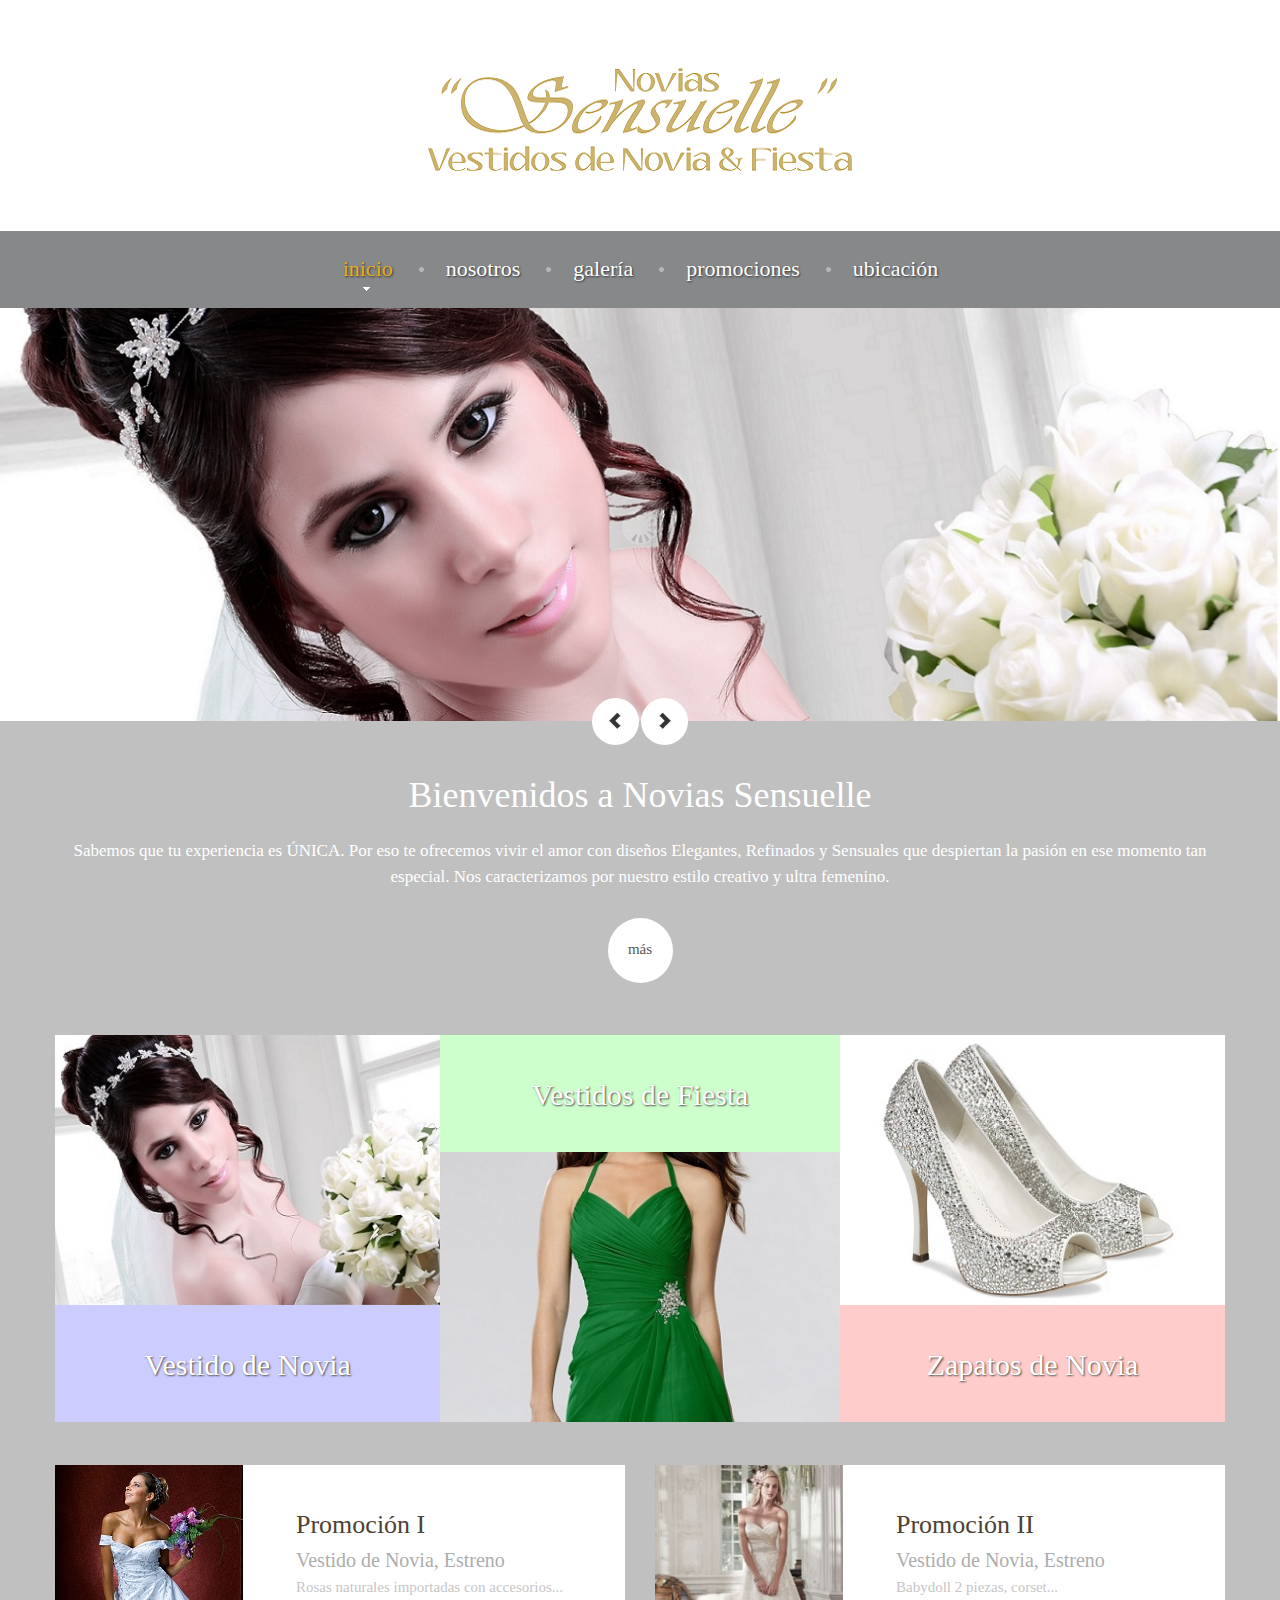
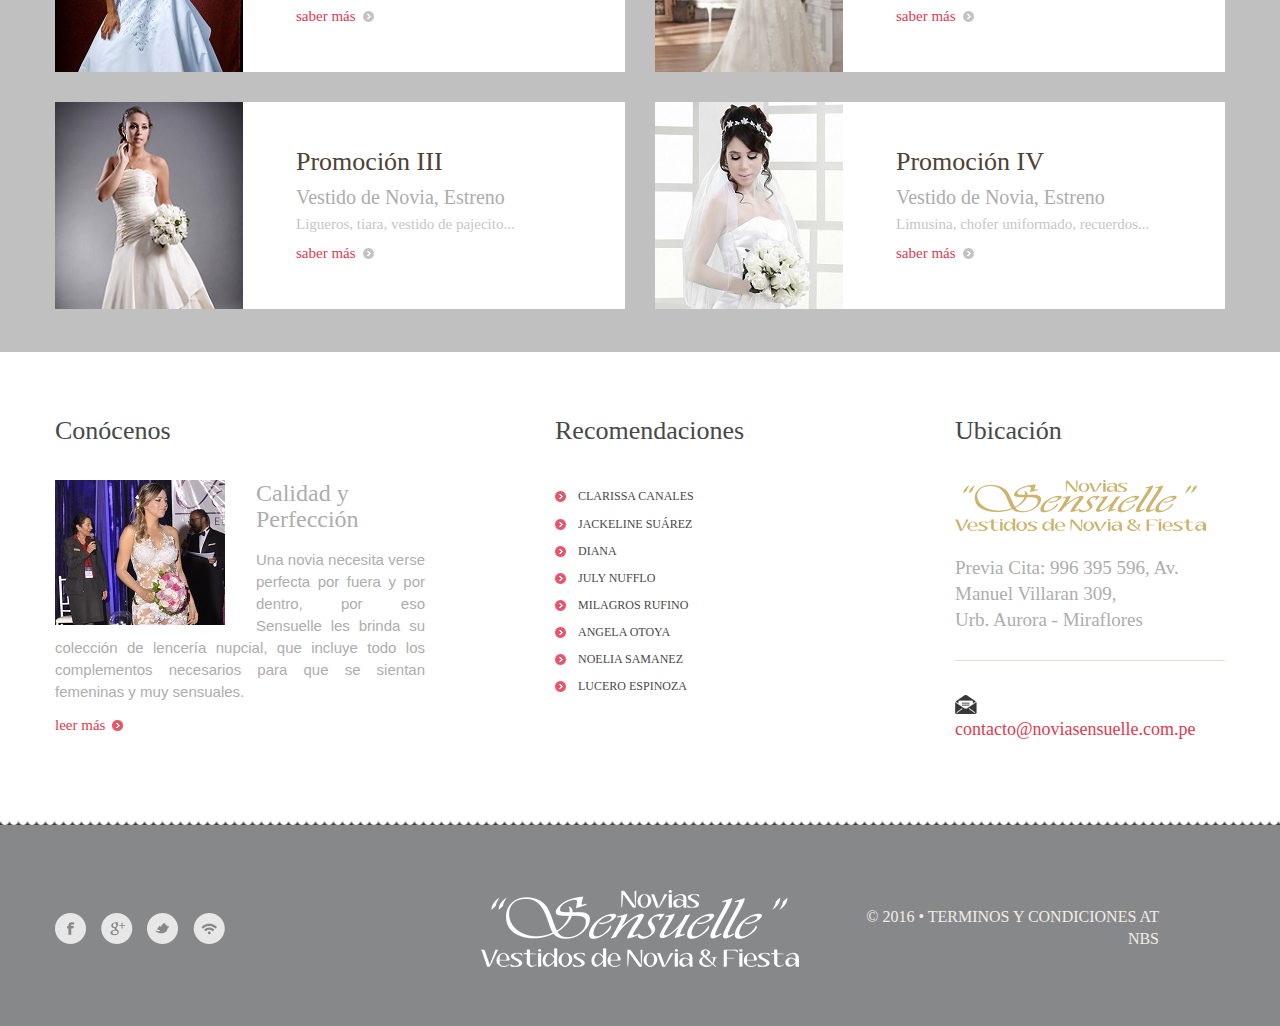
==== index.html @ d0b11523 "Inicio" ====
<!DOCTYPE html>
<html lang="en">
<head>
    
    <title>Home</title>
    <meta charset="utf-8"> 
    <meta name="viewport" content="width=device-width, initial-scale=1.0">
    <link rel="icon" href="img/favicon.ico" type="image/x-icon">
    <link rel="shortcut icon" href="img/favicon.ico" type="image/x-icon" />
    <meta name = "format-detection" content = "telephone=no" />
    <meta name="description" content="Your description">
    <meta name="keywords" content="Your keywords">
    <meta name="author" content="Your name">
    <link rel="stylesheet" href="css/bootstrap.css" >
    <link rel="stylesheet" href="css/style.css">
    <link rel="stylesheet" href="css/camera.css">
    
	<script src="js/jquery.js"></script>
    <script src="js/jquery-migrate-1.2.1.js"></script>
    <script src="js/superfish.js"></script>
    <script src="js/jquery.mobilemenu.js"></script>
    <script src="js/jquery.easing.1.3.js"></script>
    <script src="js/jquery.ui.totop.js"></script>
    <script src="js/jquery.touchSwipe.min.js"></script>
    <script src="js/jquery.equalheights.js"></script>
    
         
    <script src='js/camera.js'></script>
    <!--[if (gt IE 9)|!(IE)]><!-->
        <script src="js/jquery.mobile.customized.min.js"></script>
    <!--<![endif]-->
    
    <script>	
        $(window).load( function(){	
            
        	   jQuery('.camera_wrap').camera();	 
               
        });
    </script>
    
    
    <!--[if lt IE 9]>
    <div style='text-align:center'><a href="http://windows.microsoft.com/en-US/internet-explorer/products/ie/home?ocid=ie6_countdown_bannercode"><img src="http://storage.ie6countdown.com/assets/100/images/banners/warning_bar_0000_us.jpg" border="0" height="42" width="820" alt="You are using an outdated browser. For a faster, safer browsing experience, upgrade for free today." /></a></div>  
    <link rel="stylesheet" href="assets/tm/css/tm_docs.css" type="text/css" media="screen">
    <script src="assets/assets/js/html5shiv.js"></script> 
    <script src="assets/assets/js/respond.min.js"></script>
  <![endif]-->
</head>

<body>
<!--==============================header=================================-->
<header id="header">
      <div class="container">
        <h1 class="navbar-brand navbar-brand_"><a href="index.html"><img alt="Grill point" src="img/logo.png"></a></h1>
      </div>
      <div class="menuheader">
          <div class="container">
            <nav class="navbar navbar-default navbar-static-top tm_navbar" role="navigation">
                <ul class="nav sf-menu">
                  <li class="active"><a href="index.html">Inicio</a>
                    <ul>
                      <li><img src="img/arrowup.png" alt=""><a href="#">info</a></li>
                      <li><a href="#">profile</a></li>
                      <li><a class="last" href="#">news</a>
                        <ul>
                           <li><a href="#">fresh</a></li>
                           <li><a class="last" href="#">archive</a></li>                       
                        </ul>
                      </li>
                    </ul>
                  </li>
                  <li><a href="index-1.html">Nosotros</a></li>
                  <li><a href="index-2.html">Galer&#237;a</a></li>
                  <li><a href="index-3.html">Promociones</a></li>
                  <li><a href="index-4.html">Ubicaci&#243;n</a></li>
                </ul>
            </nav>
          </div>
      </div>
</header>
<!--==============================content=================================-->
<div id="content">

    <!--==============================slider=================================-->
    <div class="slider">
        <div class="camera_wrap">
          <div data-src="img/picture1.jpg"></div>
          <div data-src="img/picture2.jpg"></div>
          <div data-src="img/picture3.jpg"></div>
        </div>
    </div>
    <!--==============================row1=================================-->
    <div class="row_1">
        <div class="container">
            <p class="title1">Bienvenidos a Novias Sensuelle</p>
            <p class="title2">Sabemos que tu experiencia es &#218;NICA. Por eso te ofrecemos vivir el amor con dise&#241;os Elegantes, Refinados y Sensuales que despiertan la pasi&#243;n en ese momento tan especial. Nos caracterizamos por nuestro estilo creativo y ultra femenino.</p>
            <a href="index-2.html" class="btn btn-default btn-lg btn1">m&#225s</a>
        </div>
    </div>
    <!--==============================row2=================================-->
    <div class="row_2">
        <div class="container">
            <div class="row">
                <ul class="list1">
                    <li class="col-lg-4 col-md-4 col-sm-4 listbox1">
                        <div class="box1">
                            <a href="index-2.html#galeria">
                                <figure><img src="img/page1_img1.jpg" alt=""></figure>
                                <p>Vestido de Novia</p>
                            </a>
                        </div>
                    </li>
                    <li class="col-lg-4 col-md-4 col-sm-4 listbox2">
                        <div class="box2">
                            <a href="index-2.html#galeria">
                                <p>Vestidos de Fiesta</p>
                                <figure><img src="img/page1_img2.jpg" alt=""></figure>
                            </a>
                        </div>
                    </li>
                    <li class="col-lg-4 col-md-4 col-sm-4 listbox3">
                        <div class="box3">
                            <a href="index-2.html#galeria">
                                <figure><img src="img/page1_img3.jpg" alt=""></figure>
                                <p>Zapatos de Novia</p>
                            </a>
                        </div>
                    </li>
                </ul>
            </div>
        </div>
    </div>
    <!--==============================row3=================================-->
    <div class="row_3">
        <div class="container">
            <div class="row">
                <ul class="list3">
                    <li class="col-lg-6 col-md-6 col-sm-6">
                        <div class="box4">
                            <figure><img src="img/page1_img4.jpg" alt=""></figure>
                            <div class="info1 maxheight">
                                <p class="list3title1">Promoci&#243;n I</p>
                                <p class="list3title2">Vestido de Novia, Estreno</p>
                                <p class="list3title3">Rosas naturales importadas con accesorios...</p>
                                <a href="index-3.html#promo1" class="btn-link btn-link1">saber m&#225;s<span></span></a>
                            </div>
                        </div>
                    </li>
                    <li class="col-lg-6 col-md-6 col-sm-6">
                        <div class="box4">
                            <figure><img src="img/page1_img5.jpg" alt=""></figure>
                            <div class="info1 maxheight">
                                <p class="list3title1">Promoci&#243;n II</p>
                                <p class="list3title2">Vestido de Novia, Estreno</p>
                                <p class="list3title3">Babydoll 2 piezas, corset...</p>
                                <a href="index-3.html#promo2" class="btn-link btn-link1">saber m&#225;s<span></span></a>
                            </div>
                        </div>
                    </li>
                    <li class="col-lg-6 col-md-6 col-sm-6">
                        <div class="box4">
                            <figure><img src="img/page1_img6.jpg" alt=""></figure>
                            <div class="info1 maxheight">
                                <p class="list3title1">Promoci&#243;n III</p>
                                <p class="list3title2">Vestido de Novia, Estreno</p>
                                <p class="list3title3">Ligueros, tiara, vestido de pajecito...</p>
                                <a href="index-3.html#promo3" class="btn-link btn-link1">saber m&#225;s<span></span></a>
                            </div>
                        </div>
                    </li>
                    <li class="col-lg-6 col-md-6 col-sm-6">
                        <div class="box4">
                            <figure><img src="img/page1_img7.jpg" alt=""></figure>
                            <div class="info1 maxheight">
                                <p class="list3title1">Promoci&#243;n IV</p>
                                <p class="list3title2">Vestido de Novia, Estreno</p>
                                <p class="list3title3">Limusina, chofer uniformado, recuerdos...</p>
                                <a href="index-3.html#promo4" class="btn-link btn-link1">saber m&#225;s<span></span></a>
                            </div>
                        </div>
                    </li>
                </ul>
            </div>
        </div>
    </div>
    <!--==============================row4=================================-->
    <div class="row_4">
        <div class="container">
            <div class="row">
                <div class="col-lg-4 col-md-4 col-sm-4 chef row4_col">
                    <h2>Con&#243;cenos</h2>
                    <figure><img src="img/page1_img8.jpg" alt=""></figure>
                    <p class="title3">Calidad y Perfecci&#243;n</p>
                    <p align="justify">Una novia necesita verse perfecta por fuera y por dentro, por eso Sensuelle les brinda su colecci&#243;n de lencer&#237;a nupcial, que incluye todo los complementos necesarios para que se sientan femeninas y muy sensuales.</p>
                    
                    <a href="index-1.html#conocenos" class="btn-link btn-link2">leer m&#225;s<span></span></a>
                </div>
                <div class="col-lg-offset-1 col-md-offset-1 col-sm-offset-1 col-lg-3 col-md-3 col-sm-3 row4_col">
                    <h2>Recomendaciones</h2>                        
                    <ul class="list2">
                        <li><a href="https://www.matrimonio.com.pe/casa-de-novias/sensuelle--e105903/opiniones">Clarissa Canales</a></li>
                        <li><a href="https://www.matrimonio.com.pe/casa-de-novias/sensuelle--e105903/opiniones">Jackeline Su&#225;rez</a></li>
                        <li><a href="https://www.matrimonio.com.pe/casa-de-novias/sensuelle--e105903/opiniones">Diana</a></li>
                        <li><a href="https://www.matrimonio.com.pe/casa-de-novias/sensuelle--e105903/opiniones">July Nufflo</a></li>
                        <li><a href="https://www.matrimonio.com.pe/casa-de-novias/sensuelle--e105903/opiniones">Milagros Rufino</a></li>
                        <li><a href="https://www.matrimonio.com.pe/casa-de-novias/sensuelle--e105903/opiniones">Angela Otoya</a></li>
                        <li><a href="https://www.matrimonio.com.pe/casa-de-novias/sensuelle--e105903/opiniones">Noelia Samanez</a></li>
                        <li><a href="https://www.matrimonio.com.pe/casa-de-novias/sensuelle--e105903/opiniones">Lucero Espinoza</a></li>
                    </ul> 
                </div>
                <div class="col-lg-offset-1 col-md-offset-1 col-sm-offset-1 col-lg-3 col-md-3 col-sm-3 locations row4_col">
                    <h2>Ubicaci&#243;n</h2>
                    <figure><img src="img/smalllogo1.png" alt=""></figure><br>
                    <p class="title4">Previa Cita: 996 395 596, Av. Manuel Villaran 309,<br>Urb. Aurora - Miraflores</p>
                    <hr class="line1">
                    <a href="mailto:contacto@noviasensuelle.com.pe" class="btn-link btn-link3"><span></span>contacto@noviasensuelle.com.pe</a>
                </div>
            </div>
        </div>
    </div>
</div>
<!--==============================footer=================================-->
<footer>
    <div class="container">
        <div class="row">
            <div class="col-lg-4 col-md-4 col-sm-4 footercol">
                <ul class="social_icons clearfix">
                     <li><a href="#"><img src="img/follow_icon1.png" alt=""></a></li>
                     <li><a href="#"><img src="img/follow_icon2.png" alt=""></a></li>
                     <li><a href="#"><img src="img/follow_icon3.png" alt=""></a></li>
                     <li><a href="#"><img src="img/follow_icon4.png" alt=""></a></li>
                </ul>
            </div>
            <div class="col-lg-4 col-md-4 col-sm-4 footerlogo footercol">
                <a class="smalllogo2 logo" href="index.html"><img src="img/logofooter.png" alt=""></a>
            </div>
            <div class="col-lg-4 col-md-4 col-sm-4 footercol">
                <p class="footerpriv">&copy; 2016 &bull; <a class="privacylink" href="index-5.html">Terminos y Condiciones</a><a rel="nofollow" href="http://www.netbusinessolutions.com/index.html" target="_blank"> at NBS</a></p>
            </div>
        </div>
    </div>
</footer>
<script src="js/bootstrap.min.js"></script>
<script src="js/tm-scripts.js"></script>
</body>
</html>
---- css/style.css ----
/*------ template stylization ------*/
body {
	background: #2f3133 url(../img/patternbg_2.jpg) 0 0 repeat;
}
/*----------- Back to top --------------*/
#toTop {
	display: none;
	width: 27px;
	height: 19px;
	overflow: hidden;
	background: url(../img/totop.png) 0 bottom no-repeat;
	position: fixed;
	margin-right: -690px !important;
	right: 50%;
	bottom: 60px;
	z-index: 999;
}
#toTop:hover {
	background-position: 0 0;
}
#toTop:active, #toTop:focus {
	outline: none;
}
/*-----------row_s--------------*/
.row_1 {
	text-align: center;
	padding: 30px 0;
	background: #2f3133 url(../img/patternbg.jpg) 0 0 repeat;
}
.row_2 {
	text-align: center;
	padding: 22px 0 0;
	background: #2f3133 url(../img/patternbg.jpg) 0 0 repeat;
}
.row_3 {
	padding: 43px 0 13px;
	background: url(../img/pattern2.jpg) 0 0 repeat;
}
.row_4 {
	padding: 30px 0 81px;
	background: #ffffff;
}
.row_5 {
	padding: 30px 0 98px;
	background: #ffffff;
}
.row_6 {
	padding: 30px 0 72px;
	background: #ffffff;
}
.row_7 {
	padding: 30px 0 80px;
	background: #ffffff;
}
.row_8 {
	padding: 63px 0 112px;
	background: #ffffff;
}
.row_9 {
	padding: 31px 0 90px;
	background: #ffffff;
}
.row_10 {
	padding: 101px 0 85px;
	background: #ffffff;
}
.row_11 {
	padding: 40px 0 40px;
	background: #ffffff;
}
/*------------links headings-----------*/
p {
	font-family: 'Arial', sans-serif;
	font-size: 15px;
	line-height: 22px;
	color: #adadad;
	margin: 0;
	padding: 0;
	margin-bottom: 11px;
}
h2 {
	font-family: 'Georgia', serif;
	font-size: 26px;
	line-height: 28px;
	color: #474848;
	margin: 0;
	padding: 35px 0;
}
h3 {
	text-transform: uppercase;
	font-family: 'Georgia', serif;
	font-size: 12px;
	line-height: 20px;
	color: #4e4134;
	margin: 0 0 10px;
	padding: 0;
}
.btn1 {
	position: relative;
	background: #ffffff;
	color: #545658;
	font-family: 'Georgia', serif;
	font-size: 15px;
	line-height: 22px;
	font-weight: normal;
	border-radius: 50px;
	border: none;
	padding: 20px 0 24px;
	margin: 0;
	width: 65px;
	height: 65px;
	-webkit-transition: all 0.2s ease;
	transition: all 0.2s ease;
}
.btn1:hover {
	text-decoration: none;
	background: #E7AE18; /* Color boton mas */
	color: #ffffff;
	-webkit-transition: all 0.2s ease;
	transition: all 0.2s ease;
}
.btn-link1 {
	position: relative;
	color: #e5384e;
	font-family: 'Georgia', serif;
	font-size: 15px;
	line-height: 22px;
	font-weight: normal;
}
.btn-link1 span {
	margin: 0 0 0 7px;
	top: 1px;
	position: relative;
	height: 11px;
	width: 11px;
	background: url(../img/arrowsmall1.png) center top no-repeat;
	display: inline-block;
}
.btn-link1:hover {
	color: #585858;
	text-decoration: none;
}
.btn-link1:hover span {
	background: url(../img/arrowsmall1.png) center bottom no-repeat;
}
.btn-link2 {
	position: relative;
	color: #e5384e;
	font-family: 'Georgia', serif;
	font-size: 15px;
	line-height: 22px;
	font-weight: normal;
}
.btn-link2 span {
	margin: 0 0 0 7px;
	top: 1px;
	position: relative;
	height: 11px;
	width: 11px;
	background: url(../img/arrowsmall1.png) center bottom no-repeat;
	display: inline-block;
}
.btn-link2:hover {
	color: #adadad;
	text-decoration: none;
}
.btn-link2:hover span {
	background: url(../img/arrowsmall1.png) center top no-repeat;
}
.btn-link2:focus {
	color: #adadad;
	text-decoration: none;
}
.btn-link3 {
	position: relative;
	color: #e5384e;
	font-family: 'Georgia', serif;
	font-size: 18px;
	line-height: 22px;
	font-weight: normal;
}
.btn-link3 span {
	top: 1px;
	margin: 0 11px 0 0;
	position: relative;
	height: 19px;
	width: 22px;
	background: url(../img/iconmail.png) center bottom no-repeat;
	display: inline-block;
}
.btn-link3:hover {
	color: #37383a;
	text-decoration: none;
}
/*------ header ------- */
header {
	background: #FFFFFF url(../img/patternbg_2.jpg) 0 0 repeat;
	text-align: center;
}
/*-------- Logo -------- */
.navbar-brand_ {
	float: none;
	display: block;
	position: relative;
	margin: 0;
	text-align: center;
	padding: 0;
	margin: 68px auto 60px;
}
.navbar-brand_ img {
	max-width: 100%;
}
.navbar-brand_a:hover {
	text-decoration: none;
}
/*-----------------navbar---------------------*/
.menuheader {
	background: #87888a; 
}
.tm_navbar {
	position: relative;
	padding: 26px 0 22px;
	margin: 0;
	background: none;
	border: none;
}
.tm_navbar .nav {
	float: none;
	position: relative;
	display: inline-block;
}
.tm_navbar ul {
	position: relative;
	padding: 0;
	margin: 0;
	background: none;
	list-style: none;
}
.tm_navbar .nav li:first-child {
	position: relative;
	zoom: 1;
	background: none;
}
.tm_navbar .nav li {
	float: left;
	padding: 0 26px 0 27px;
	position: relative;
	zoom: 1;
	background: url(../img/bullet1.png) no-repeat left center;
}
.tm_navbar .nav li a {
	text-decoration: none;
	text-transform: lowercase;
	color: #ffffff;
	font-family: 'Georgia', serif;
	font-size: 22px;
	line-height: 24px;
	font-weight: normal;
	background: transparent;
	padding: 0;
	border: none;
	border-radius: 0;
	text-shadow: 1px 1px 2px #333639;
}
.tm_navbar .nav > li > a .sf-sub-indicator {
	background: url(../img/indicator.png) no-repeat 0 bottom;
	width: 7px;
	height: 4px;
	display: inline-block;
	top: 30px;
	right: 23px;
	position: absolute;
	z-index: 5;
}
.tm_navbar .nav li a:hover, .tm_navbar .nav > li.active > a, .tm_navbar .nav > li.active > a:hover {
	color: #ffcbd2;
	text-decoration: none;
}
.tm_navbar .nav > .active > a, .tm_navbar .nav > .active > a:hover, .tm_navbar .nav > .active > a:focus {
	color: #ffcbd2;
	background: transparent;
}
.tm_navbar .nav > li.sfHover.active > a .sf-sub-indicator, .tm_navbar .nav > li.active > a .sf-sub-indicator {
	background-position: 0 0;
}
.tm_navbar .nav > li.sfHover > a, .tm_navbar .nav > li.sfHover > a:hover, .tm_navbar .nav > li > a:hover, .tm_navbar .nav > li.active > a, .tm_navbar .nav > li.active > a:hover {
	color: #E7AE18; /*Color de las letras del menu dorado */
	background: transparent;
}
/*---------submenu1-------------*/
.tm_navbar .nav ul {
	position: absolute;
	display: none;
	top: 51px;
	left: 0px;
	width: 110px;
	padding: 20px 24px 10px;
	list-style: none;
	zoom: 1;
	z-index: 11;
	background: #8a9597;
	margin: 0;
	text-align: center;
}
.tm_navbar .nav ul li:first-child {
	width: 64px;
	padding: 0 0 6px;
	display: block;
	position: relative;
	zoom: 1;
	z-index: 10;
	background: transparent;
}
.tm_navbar .nav ul li:first-child img {
	position: absolute;
	top: -20px;
}
.tm_navbar .nav ul li {
	text-align: left;
	width: 64px;
	padding: 6px 0;
	display: block;
	position: relative;
	zoom: 1;
	z-index: 10;
	background: url(../img/dotted1.png) top center repeat-x;
}
.tm_navbar .nav ul li a {
	text-align: left;
	position: relative;
	color: #ffffff;
	padding: 0;
	font-family: 'Arial', sans-serif;
	font-size: 14px;
	line-height: 20px;
	font-weight: normal;
	margin: 0 0 0 10px;
	text-shadow: none;
}
.tm_navbar .nav ul li a:hover {
	color: #E7AE18;
}
.tm_navbar .nav > li > ul li > a:hover, .tm_navbar .nav > li > ul li.sfHover > a {
	text-decoration: none;
	color: #E7AE18;
}
.tm_navbar .nav > li > ul li > a:hover, .tm_navbar .nav > li > ul ul li.sfHover > a {
	text-decoration: none;
	color: #E7AE18;
}
/*-----------submenu2-----------*/
.tm_navbar .nav ul ul {
	list-style: none;
	width: 87px;
	padding: 10px;
	background: #4e4134;
	left: 86px;
	top: 0px;
	background: url(../img/patternsubmenu2.jpg);
}
.tm_navbar .nav ul ul li:first-child {
	text-align: left;
	padding: 6px 0;
	position: relative;
	zoom: 1;
	z-index: 11;
	background: transparent;
}
.tm_navbar .nav ul ul li {
	text-align: left;
	padding: 6px 0;
	position: relative;
	zoom: 1;
	z-index: 11;
	background: url(../img/dotted2.png) top center repeat-x;
}
.tm_navbar .nav ul ul li a {
	color: #eb5368;
	text-shadow: none;
}
.tm_navbar .nav ul ul li a:hover {
	color: #474848;
}
/*-----indicator2-------*/
.tm_navbar .nav ul .sf-sub-indicator {
	background: url(../img/indicator.png) no-repeat 0 0;
	width: 7px;
	height: 5px;
	position: absolute;
	display: block;
	top: 8px;
	left: auto;
	right: -14px;
	z-index: 5;
}
/*-------------------select------------------*/
.select-menu {
	display: none !important;
}
/*--- header end ------*/
/*------ content ------- */
.title1 {
	color: #ffffff;
	font-family: 'Georgia', serif;
	font-size: 36px;
	line-height: 38px;
	font-weight: normal;
	margin-bottom: 24px;
}
.title2 {
	letter-spacing: 0;
	color: #ffffff;
	font-family: 'Georgia', serif;
	font-size: 17px;
	line-height: 26px;
	font-weight: normal;
	margin-bottom: 28px;
}
/*--------row2--------*/
.list1 {
	padding: 0;
	margin: 0;
	position: relative;
	list-style: none;
	overflow: hidden;
}
.list1 li a {
	display: block;
	position: relative;
	padding: 0;
	-webkit-transition: all 0.2s ease;
	transition: all 0.2s ease;
}
.list1 li a p {
	text-shadow: 1px 1px 2px #474848;
	font-family: 'Georgia', serif;
	font-size: 30px;
	line-height: 32px;
	font-weight: normal;
	padding: 44px 0 41px;
	margin-bottom: 0;
}
.list1 li a:hover {
	text-decoration: none;
}
.list1 li a:hover p {
	color: #E7AE18; /* color de titulos de las 3 fotos */
	text-decoration: none;
	-webkit-transition: all 0.2s ease;
	transition: all 0.2s ease;
}
.box1 {
	background: #CCCCFF; /*Color de la primera foto #5c9bbb */
}
.box1 figure {
	width: 100%;
}
.box1 figure img {
	width: 100%;
}
.box1 p {
	color: #ffffff;
}
.box2 {
	background: #CCFFCC; /* Color de la segunda foto #4d9664 */
}
.box2 figure {
	width: 100%;
}
.box2 figure img {
	width: 100%;
	height: 216px;
}
.box2 p {
	color: #ffffff;
}
.box3 {
	background: #FFCCCC; /* Color de la tercera foto #e5384e */
}
.box3 figure {
	width: 100%;
}
.box3 figure img {
	width: 100%;
}
.box3 p {
	color: #ffffff;
}
.listbox1 {
	padding-right: 0;
}
.listbox2 {
	padding-right: 0;
	padding-left: 0;
}
.listbox3 {
	padding-left: 0;
}
/*---------list3-------------*/
.list3 {
	padding: 0;
	margin: 0;
	position: relative;
	list-style: none;
	overflow: hidden;
}
.box4 {
	overflow: hidden;
	position: relative;
	background: #ffffff;
	margin-bottom: 30px;
}
.list3 li figure {
	margin: 0;
	padding: 0;
	float: left;
	overflow: hidden;
	display: block;
	margin-right: 20px;
}
.list3 li figure img {
	width: 100%;
}
.list3 li .info1 {
	overflow: hidden;
	margin-top: 30px;
	padding-right: 10px;
}
.list3title1 {
	font-family: 'Georgia', serif;
	font-size: 26px;
	line-height: 28px;
	font-weight: normal;
	color: #4e4134;
	margin-bottom: 10px;
}
.list3title2 {
	font-family: 'Georgia', serif;
	font-size: 20px;
	line-height: 22px;
	font-weight: normal;
	color: #adadad;
	margin-bottom: 6px;
}
.list3title3 {
	margin-bottom: 10px;
	font-family: 'Georgia', serif;
	font-size: 15px;
	line-height: 20px;
	font-weight: normal;
	color: #c6c6c6;
	margin-bottom: 8px;
}
/*------------chef------------*/
.title3 {
	font-family: 'Georgia', serif;
	font-size: 24px;
	line-height: 26px;
	font-weight: normal;
	color: #adadad;
	margin-bottom: 17px;
}
.chef figure {
	padding: 0;
	margin: 0;
	float: left;
	margin-right: 15px;
}
.chef figure img {
	width: 100%;
}
.chef .m_bot1 {
	margin-bottom: 14px;
}
/*--------list2--------*/
.list2 {
	position: relative;
	overflow: hidden;
	margin: 6px 0 0 0;
	padding: 0;
}
.list2 li {
	overflow: hidden;
	list-style: none;
	padding: 0 0 0 23px;
	margin: 0 0 7px 0;
	background: url("../img/arrowsmal2.png") 0 5px no-repeat;
}
.list2 li:first-child {
	overflow: hidden;
	padding: 0 0 0 23px;
	margin: 0 0 8px 0;
}
.list2 > li {
	-webkit-transition: all 0.1s ease;
	transition: all 0.1s ease;
}
.list2 > li > a {
	float: left;
	display: block;
	text-transform: uppercase;
	font-family: 'Georgia', serif;
	font-size: 12px;
	line-height: 20px;
	font-weight: normal;
	color: #474848;
	-webkit-transition: all 0.1s ease;
	transition: all 0.1s ease;
}
.list2 > li > a:hover {
	text-decoration: none;
	color: #eb5368;
	-webkit-transition: all 0.1s ease;
	transition: all 0.1s ease;
}
/*----------locations---------*/
.locations .title4 {
	font-family: 'Georgia', serif;
	font-size: 19px;
	line-height: 26px;
	font-weight: normal;
	color: #adadad;
}
.locations figure {
	padding: 0;
	margin: 0;
	float: none;
	margin-bottom: 4px;
}
hr.line1 {
	outline: none;
	border: none;
	background: #e7decf;
	height: 1px;
	width: 100%;
	padding: 0;
	margin: 27px 0 33px;
}
/*-----------reserve_table-----------*/
.reserve_table {
	overflow: hidden;
}
.reserve_table figure {
	padding: 0;
	float: left;
	margin: 0 29px 10px 0;
}
.reserve_table .m_bot2 {
	margin-bottom: 64px;
}
.reserve_table .pad_top1 {
	padding-top: 48px;
}
.title5 {
	font-family: 'Georgia', serif;
	font-size: 19px;
	line-height: 26px;
	font-weight: normal;
	color: #797979;
	margin-bottom: 25px;
}
hr.line2 {
	outline: none;
	border: none;
	background: #dbdbdb;
	height: 1px;
	width: 100%;
	padding: 0;
	margin: 2px 0 27px;
}
/************** contact form ******************/
.pad_bot1 {
	padding-bottom: 22px;
}
.reservation-form {
	position: relative;
	vertical-align: top;
	z-index: 1;
	margin: 0 0 0;
	top: 0;
}
.reservation-form .txt-form {
	display: none;
}
.reservation-form .coll-1, .reservation-form .coll-2, .reservation-form .coll-3, .reservation-form .coll-4 {
	margin-bottom: 16px;
	float: left;
	width: 100%;
}
.reservation-form .coll-1, .reservation-form .coll-2, .reservation-form .coll-3, .reservation-form .coll-4 {
	margin-right: 0;
}
.reservation-form fieldset {
	top: 13px;
	border: none;
	padding: 0;
	width: 100%;
	position: relative;
	z-index: 10;
}
.reservation-form label {
	display: block;
	min-height: 45px;
	position: relative;
	margin: 0;
	padding: 0;
	float: left;
	width: 100%;
}
.reservation-form .message {
	display: block;
	width: 100%;
}
.reservation-form input {
	padding: 9px 10px 8px;
	margin: 0;
	text-decoration: none;
	font-family: 'Arial', sans-serif;
	font-size: 15px;
	line-height: 22px;
	font-weight: normal;
	color: #adadad;
	background: transparent;
	outline: none;
	width: 100%;
	border: 1px solid #dbdbdb;
	-webkit-box-shadow: none;
	box-shadow: none;
	float: left;
	border-radius: 0;
	-webkit-box-sizing: border-box;
	-moz-box-sizing: border-box;
	box-sizing: border-box;
}
.reservation-form textarea {
	padding: 9px 10px 8px;
	margin: 0;
	text-decoration: none;
	font-family: 'Arial', sans-serif;
	font-size: 15px;
	line-height: 22px;
	font-weight: normal;
	color: #adadad;
	background: transparent;
	outline: none;
	width: 100%;
	border: 1px solid #dbdbdb;
	-webkit-box-shadow: none;
	box-shadow: none;
	float: left;
	border-radius: 0;
	-webkit-box-sizing: border-box;
	-moz-box-sizing: border-box;
	box-sizing: border-box;
}
.reservation-form input {
	height: 41px;
}
.reservation-form input:focus, .reservation-form textarea:focus {
	-webkit-box-shadow: none !important;
	box-shadow: none !important;
	color: #adadad !important;
	border: 1px solid #dbdbdb;
}
.reservation-form .area .error {
	float: none;
}
.reservation-form textarea {
	width: 100%;
	height: 135px;
	resize: none;
	overflow: auto;
}
.reservation-form .success {
	border: none;
	display: none;
	position: absolute;
	left: 0;
	top: 0;
	background: #ffffff;
	padding: 18px 0px;
	text-transform: none;
	text-align: center;
	z-index: 20;
	width: 100%;
	border: 1px solid #d8d7d5;
	-webkit-box-sizing: border-box;
	-moz-box-sizing: border-box;
	box-sizing: border-box;
}
.reservation-form .error, .reservation-form .empty {
	color: #f00;
	font-size: 10px;
	line-height: 1.2em;
	display: none;
	text-align: right;
	overflow: hidden;
	width: 100%;
	text-transform: none;
	position: absolute;
	top: 0px;
	right: 0;
}
.reservation-form .message .error, .reservation-form .message .empty {
	top: 133px;
}
.reservation-form .buttons-wrapper {
	margin: 33px 0 0;
}
.reservation-form .buttons-wrapper a {
	float: right;
	margin-left: 37px;
	margin-right: 4px;
}
.reservation-form .buttons-wrapper a:hover {
	text-decoration: none;
}
.reservation-form .buttons-wrapper p {
	position: relative;
	font-weight: 200;
	display: inline-block;
	color: #8b8b8b;
	text-transform: uppercase;
}
/*-- end reservation --*/
/*------------------isotop items------------------*/
.isotope, .isotope .isotope-item {
	-webkit-transition-duration: 0.8s;
	-moz-transition-duration: 0.8s;
	-ms-transition-duration: 0.8s;
	-o-transition-duration: 0.8s;
	transition-duration: 0.8s;
}
.isotope {
	-webkit-transition-property: height, width;
	-moz-transition-property: height, width;
	-ms-transition-property: height, width;
	-o-transition-property: height, width;
	transition-property: height, width;
}
.isotope .isotope-item {
	overflow: visible;
	-webkit-transition-property: -webkit-transform, opacity;
	-moz-transition-property: -moz-transform, opacity;
	-ms-transition-property: -ms-transform, opacity;
	-o-transition-property: top, left, opacity;
	transition-property: transform, opacity;
}
/**** disabling Isotope CSS3 transitions ****/
.isotope.no-transition, .isotope.no-transition .isotope-item, .isotope .isotope-item.no-transition {
	-webkit-transition-duration: 0s;
	-moz-transition-duration: 0s;
	-ms-transition-duration: 0s;
	-o-transition-duration: 0s;
	transition-duration: 0s;
}
/* End: Recommended Isotope styles */
/* disable CSS transitions for containers with infinite scrolling*/
.isotope.infinite-scrolling {
	-webkit-transition: none;
	-moz-transition: none;
	-ms-transition: none;
	-o-transition: none;
	transition: none;
}
.pad_bot3 {
	padding-bottom: 42px;
}
#container {
	margin-left: 0;
}
.containerExtra {
	margin-left: -30px;
}
.element {
	width: 270px;
	height: auto !important;
	display: block;
	position: relative;
	color: #222;
	border: none;
	margin: 0 !important;
	padding: 0 0 38px 30px;
	-webkit-box-sizing: border-box;
	-moz-box-sizing: border-box;
	box-sizing: border-box;
}
#filters.pagination li a.selected {
	color: #797979;
	background: none !important;
	border: none;
	text-decoration: underline;
}
#filters.pagination li {
	float: left;
}
#filters li {
	display: inline-block;
	margin-right: 26px !important;
}
#options {
	position: relative;
	margin-left: 0;
}
.element > a {
	margin: 0;
	display: block;
	position: relative;
}
.element > a figure {
	position: relative;
	display: block;
	margin: 0 0 18px;
	padding: 0;
}
.element > a figure img {
	width: 100%;
}
.element > a span {
	position: relative;
	text-transform: uppercase;
	font-family: 'Georgia', serif;
	font-size: 12px;
	line-height: 20px;
	color: #797979;
	margin: 0;
	padding: 0;
	text-decoration: none;
}
.element span {
	position: relative;
	text-transform: uppercase;
	font-family: 'Georgia', serif;
	font-size: 12px;
	line-height: 20px;
	color: #797979;
	margin: 0;
	padding: 0;
	text-decoration: none;
}
.description {
	position: relative;
	display: block;
}
#filters {
	position: relative;
}
#filters li {
	display: inline-block;
	margin-right: 20px;
}
#filters li a {
	padding: 0;
	background: none;
	border: none;
	text-transform: uppercase;
	font-family: 'Georgia', serif;
	font-size: 12px;
	line-height: 20px;
	color: #797979;
	margin: 0;
	text-decoration: none;
}
#filters li a:hover {
	background: none;
	border: none;
	text-decoration: none;
}
#options .pagination {
	margin: 1px 0 30px 0;
}
/*--------links------------*/
.btn-link4 {
	color: #474848;
	-webkit-transition: all 0.1s ease;
	transition: all 0.1s ease;
}
.btn-link4:hover {
	color: #eb5368;
	text-decoration: none;
	-webkit-transition: all 0.1s ease;
	transition: all 0.1s ease;
}
.pad_bot2 {
	padding-bottom: 43px;
}
.links p {
	margin-bottom: 28px;
}
/*-- contacts page --*/
.gmap {
	margin-top: 7px;
}
.map {
	overflow: hidden;
	line-height: 0;
	font-size: 0;
	margin-bottom: 30px;
	-webkit-box-sizing: border-box;
	-moz-box-sizing: border-box;
	box-sizing: border-box;
	border: none;
	border-radius: 0;
}
.map iframe {
	width: 100%;
	height: 393px;
	border: none;
	margin-top: 0;
	margin-bottom: 0;
	padding-bottom: 0;
}
.address h2 {
	padding-bottom: 35px;
}
address {
	margin: 8px 0 0 0;
	margin-bottom: 30px;
}
address strong {
	margin: 0;
	word-spacing: -2px;
	text-transform: uppercase;
	font-family: 'Georgia', serif;
	font-size: 12px;
	line-height: 20px;
	color: #4e4134;
	font-weight: normal;
	display: block;
	margin-bottom: 9px;
}
address span {
	font-family: 'Arial', serif;
	font-size: 15px;
	line-height: 22px;
	font-weight: normal;
	color: #8c8061;
}
.m_top1 {
	margin-top: 17px;
}
address p {
	font-family: 'Arial', serif;
	font-size: 15px;
	line-height: 22px;
	font-weight: normal;
	color: #adadad;
}
address .info p:first-child {
	font-family: 'Arial', serif;
	font-size: 15px;
	line-height: 22px;
	font-weight: normal;
	color: #adadad;
}
.info {
	font-family: 'Arial', serif;
	font-size: 15px;
	line-height: 22px;
	font-weight: normal;
	color: #adadad;
}
.padding_top1 {
	padding-top: 31px;
}
.info > p {
	font-family: 'Arial', serif;
	font-size: 15px;
	line-height: 22px;
	font-weight: normal;
	color: #adadad;
	margin-bottom: 0;
}
.info > p span {
	font-family: 'Arial', serif;
	font-size: 15px;
	line-height: 22px;
	font-weight: normal;
	color: #adadad;
	width: 94px;
	display: inline-block;
}
.info a {
	color: #adadad;
	text-decoration: none;
	font-weight: normal;
	-webkit-transition: all 0.2s ease;
	transition: all 0.2s ease;
}
.info a:hover {
	text-decoration: none;
	color: #eb5368;
	-webkit-transition: all 0.2s ease;
	transition: all 0.2s ease;
}
/***** contact form *****/
.contact-form {
	position: relative;
	vertical-align: top;
	z-index: 1;
	margin: 0 0 0;
	top: 0;
}
.contact-form .txt-form {
	display: none;
}
.contact-form .coll-1, .contact-form .coll-2, .contact-form .coll-3 {
	margin-right: 20px;
	margin-bottom: 16px;
	float: left;
	width: 192px;
}
.contact-form .coll-3 {
	margin-right: 0;
}
.contact-form .coll-4 {
	margin-bottom: 5px;
}
.contact-form fieldset {
	top: 13px;
	border: none;
	padding: 0;
	width: 100%;
	position: relative;
	z-index: 10;
}
.contact-form label {
	display: block;
	min-height: 45px;
	position: relative;
	margin: 0;
	padding: 0;
	float: left;
	width: 100%;
}
.contact-form .message {
	display: block;
	width: 100%;
}
.contact-form input {
	padding: 9px 14px 8px;
	margin: 0;
	text-decoration: none;
	font-family: 'Arial', sans-serif;
	font-size: 15px;
	line-height: 22px;
	font-weight: normal;
	color: #adadad;
	background: transparent;
	outline: none;
	width: 100%;
	border: 1px solid #dbdbdb;
	-webkit-box-shadow: none;
	box-shadow: none;
	float: left;
	border-radius: 0;
	-webkit-box-sizing: border-box;
	-moz-box-sizing: border-box;
	box-sizing: border-box;
}
.contact-form textarea {
	padding: 9px 14px 8px;
	margin: 0;
	text-decoration: none;
	font-family: 'Arial', sans-serif;
	font-size: 15px;
	line-height: 22px;
	font-weight: normal;
	color: #adadad;
	background: transparent;
	outline: none;
	width: 100%;
	border: 1px solid #dbdbdb;
	-webkit-box-shadow: none;
	box-shadow: none;
	float: left;
	border-radius: 0;
	-webkit-box-sizing: border-box;
	-moz-box-sizing: border-box;
	box-sizing: border-box;
}
.contact-form input {
	height: 41px;
}
.contact-form input:focus, .contact-form textarea:focus {
	-webkit-box-shadow: none !important;
	box-shadow: none !important;
	color: #adadad !important;
	border: 1px solid #dbdbdb;
}
.contact-form .area .error {
	float: none;
}
.contact-form textarea {
	width: 100%;
	height: 147px;
	resize: none;
	overflow: auto;
}
.contact-form .success {
	border: none;
	display: none;
	position: absolute;
	left: 0;
	top: 0;
	background: #ffffff;
	padding: 18px 0px;
	text-transform: none;
	text-align: center;
	z-index: 20;
	width: 100%;
	border: 1px solid #dbdbdb;
	-webkit-box-sizing: border-box;
	-moz-box-sizing: border-box;
	box-sizing: border-box;
}
.contact-form .error, .contact-form .empty {
	color: #f00;
	font-size: 10px;
	line-height: 1.2em;
	display: none;
	text-align: right;
	overflow: hidden;
	width: 100%;
	text-transform: none;
	position: absolute;
	top: 0px;
	right: 0;
}
.contact-form .message .error, .contact-form .message .empty {
	top: 145px;
}
.contact-form .buttons-wrapper {
	margin: 33px 0 0;
}
.contact-form .buttons-wrapper a {
	margin-left: 0;
	margin-right: 10px;
}
.contact-form .buttons-wrapper a:hover {
	text-decoration: none;
}
.contact-form .buttons-wrapper p {
	position: relative;
	font-weight: 200;
	display: inline-block;
	color: #8b8b8b;
	text-transform: uppercase;
}
.contact-form .buttons-wrapper strong {
	color: #adadad;
	font-family: 'Georgia', serif;
	font-size: 12px;
	line-height: 20px;
	font-weight: normal;
	display: inline-block;
	text-transform: uppercase;
	position: relative;
	top: 0;
	margin-left: 17px;
}
/*-------privacy_page--------*/
.privacy_page h2 {
	padding-bottom: 42px;
}
.privacy_page p {
	margin-bottom: 22px;
}
.privacy_page .m_bot4 {
	margin-bottom: 27px;
}
.privacy_page a {
	color: #adadad;
}
.privacy_page a:hover {
	color: #eb5368;
}
/*404 page*/
/*404 page*/
.block-404 .col-lg-7 .col-md-7 .col-sm-7 {
	margin-bottom: 20px;
}
.block-404 .col-lg-7 .col-md-7 .col-sm-7 img {
	margin-left: 0;
}
.block-404 .forminfo h2 {
	color: #474848;
	padding-bottom: 30px;
}
.block-404 p {
	color: #adadad;
	margin-bottom: 22px;
}
.form-404 {
	width: 100%;
	display: block;
	margin-top: 24px;
	position: relative;
}
.form-404 input {
	outline: none;
	height: 47px;
	width: 100%;
	font-family: 'Arial', sans-serif;
	font-size: 14px;
	line-height: 22px;
	font-weight: normal;
	padding: 12px 52px 13px 10px;
	margin: 0;
	-webkit-box-sizing: border-box;
	-moz-box-sizing: border-box;
	box-sizing: border-box;
	border-radius: 0;
	box-shadow: none;
	background: transparent;
	border: 1px solid #dbdbdb;
	color: #a19c97;
	float: left;
}
.form-404 input:focus {
	box-shadow: none;
	outline: none;
	border: 1px solid #dbdbdb;
}
.form-404 a {
	text-transform: uppercase;
	width: 48px;
	height: 39px;
	padding: 0;
	overflow: hidden;
	border: none;
	background-position: 0 0;
	border-radius: 0;
	text-shadow: none;
	box-shadow: none;
	background: transparent;
	position: absolute;
	margin-top: 0 !important;
	right: 5px;
	top: 3px;
	float: right;
}
.form-404 a img {
	margin-top: 0;
}
.form-404 a:hover {
	background: transparent;
	box-shadow: none;
}
.form-404 a:hover img {
	margin-top: -39px;
}
/**/
/*--- content end ------*/
/*--------- footer --------- */
footer {
	/*Color del footer */
	padding: 64px 0;
	background: #87888a url("../img/linefooter.jpg") top center repeat-x;
}
/*--------------social----------------*/
.social_icons {
	overflow: hidden;
	padding: 0;
	list-style: none;
	white-space: nowrap;
	position: relative;
	margin: 28px 0 0;
	z-index: 10;
}
.social_icons > li {
	float: left;
	cursor: pointer;
	width: 32px;
	height: 31px;
	overflow: hidden;
	margin-right: 14px;
}
.social_icons > li a {
	width: 32px;
	height: 31px;
	overflow: hidden;
}
.social_icons > li a img {
	position: relative;
	top: 0;
}
.social_icons > li a:hover img {
	position: relative;
	top: -31px;
}
.footerlogo {
	text-align: center;
}
.smalllogo2 {
	position: relative;
	top: 5px;
}
.footerpriv {
	margin-top: 21px;
	margin-right: 66px;
	text-align: right;
	font-family: 'Georgia', serif;
	font-size: 16px;
	line-height: 22px;
	font-weight: normal;
	color: #f2eee5;
}
.footerpriv a {
	font-family: 'Georgia', serif;
	font-size: 16px;
	line-height: 22px;
	font-weight: normal;
	color: #f2eee5;
	text-transform: uppercase;
}
.footerpriv a:hover {
	text-decoration: none;
	color: #eb5368;
}
/**************** footer end ***************/
/*----- media queries ------*/
@media (min-width: 1220px) {
.contact-form .coll-1,  .contact-form .coll-2,  .contact-form .coll-3 {
	margin-right: 20px;
	margin-bottom: 16px;
	float: left;
	width: 243px;
}
.contact-form .coll-3 {
	margin-right: 0;
}
.chef figure {
	padding: 0;
	margin: 0;
	float: left;
	margin-right: 31px;
}
.list3 li figure {
	margin-right: 53px;
}
.list3 li .info1 {
	overflow: hidden;
	margin-top: 46px;
}
.box2 figure img {
	height: 270px;
}
.container {
	padding: 0;
}
}
/**************************************************/
@media (min-width: 768px) and (max-width: 991px) {
.contact-form .coll-1,  .contact-form .coll-2,  .contact-form .coll-3 {
	margin-right: 0;
	margin-bottom: 16px;
	float: none;
	width: 100%;
}
.reserve_table {
	overflow: hidden;
}
.reserve_table figure {
	width: 100%;
	padding: 0;
	float: none;
	margin: 0 0 20px 0;
}
.reserve_table figure img {
	width: 100%;
}
.reserve_table .m_bot2 {
	margin-bottom: 20px;
}
.footercol {
	float: left;
	width: 33%;
	margin-bottom: 20px;
}
.footerpriv {
	margin-top: 21px;
	margin-right: 0;
	font-size: 14px;
}
.footerpriv a {
	font-size: 14px;
}
.row_4 {
	margin-left: 0;
}
.row_4 .chef figure {
	padding: 0;
	margin: 0 0 10px;
}
.row_4 .row4_col {
	margin: 0;
	float: left;
	margin-left: 0;
	width: 33%;
}
.list3 {
	margin-left: 0;
}
.list3 li {
	width: 50%;
	float: left;
	margin-left: 0;
}
.list3 li figure {
	width: 100%;
	float: none;
	margin-right: 0;
}
.list3 li .info1 {
	overflow: hidden;
	margin-top: 0;
	padding: 20px;
}
.box2 figure img {
	height: 165px;
}
.list1 li a p {
	font-size: 20px;
	line-height: 22px;
	padding: 24px 0 21px;
}
.nav-collapse_ .nav > li {
	float: left;
}
.navbar_ {
	width: auto!important;
	overflow: visible !important;
	height: auto;
	clear: none;
}
}
/**************************************************/
@media (max-width: 767px) {
.row_4 .row4_col .btn-link3 {
	font-size: 12px;
}
.contact-form .coll-1,  .contact-form .coll-2,  .contact-form .coll-3 {
	margin-right: 0;
	margin-bottom: 16px;
	float: none;
	width: 100%;
}
.reserve_table {
	overflow: hidden;
}
.reserve_table .m_bot2 {
	margin-bottom: 30px;
}
.reserve_table figure {
	padding: 0;
	float: left;
	margin: 0 20px 10px 0;
}
.footercol {
	float: none;
	width: 100%;
	margin-bottom: 20px;
	text-align: center;
}
.social_icons {
	display: inline-block;
}
.footerpriv {
	margin-top: 0;
	margin-right: 0;
	float: none;
	text-align: center;
}
.row_4 {
	margin-left: 0;
}
.row_4 .chef figure {
	padding: 0;
	margin: 0 0 10px;
}
.row_4 .row4_col {
	margin: 0;
	float: left;
	margin-left: 0;
	width: 30%;
}
.box1,  .box2,  .box3 {
	float: none;
	width: 100%;
	margin: 0 auto 25px;
}
.box1 figure,  .box2 figure,  .box3 figure {
	width: 100%;
}
.box1 figure img,  .box2 figure img,  .box3 figure img {
	width: 100%;
}
.box2 figure img {
	height: auto;
}
.listbox1 {
	padding-right: 15px;
}
.listbox2 {
	padding-right: 15px;
	padding-left: 15px;
}
.listbox3 {
	padding-left: 15px;
}
.list1 {
	text-align: center;
}
.sf-menu {
	display: none !important;
}
.select-menu {
	display: block !important;
	color: #ffffff;
	border: 1px solid #343434;
	background: #343434 !important;
	-webkit-box-shadow: none;
	box-shadow: none;
	position: relative;
	width: 100%;
	margin: 0;
	padding: 5px;
}
.select-menu option {
	padding: 0;
}
}
/**************************************************/
@media (max-width: 600px) {
.row_4 .row4_col .btn-link3 {
	font-size: 18px;
}
.reserve_table {
	overflow: hidden;
}
.reserve_table .m_bot2 {
	margin-bottom: 30px;
}
.reserve_table figure {
	width: 100%;
	padding: 0;
	float: none;
	margin: 0 0 10px 0;
}
.reserve_table figure img {
	width: 100%;
}
.row_4 {
	margin-left: 0;
}
.row_4 .chef figure {
	padding: 0;
	margin: 0 15px 5px 0;
}
.row_4 .row4_col {
	margin: 0;
	float: none;
	margin-left: 0;
	width: 100%;
}
}
/**************************************************/
@media (max-width: 480px) {
.list3 li figure {
	float: none;
	width: 100%;
	margin-right: 0;
}
.list3 li .info1 {
	padding: 20px;
	overflow: hidden;
	margin-top: 20px;
}
}
/**************************************************/
@media (max-width: 360px) {
.chef figure {
	padding: 0;
	float: none;
	width: 100%;
	margin: 0 0 10px 0;
}
}
/*Core variables and mixins*/
img {
	max-width: 100%;
}
---- css/camera.css ----
/**************************
*
*	GENERAL
*
**************************/
.slider{
    margin:0 0 0;
    height:auto;
    background: #2f3133 url(../img/patternbg.jpg) 0 0 repeat;
}


.camera_wrap img, 
.camera_wrap ol, .camera_wrap ul, .camera_wrap li,
.camera_wrap table, .camera_wrap tbody, .camera_wrap tfoot, .camera_wrap thead, .camera_wrap tr, .camera_wrap th, .camera_wrap td
.camera_thumbs_wrap a, .camera_thumbs_wrap img, 
.camera_thumbs_wrap ol, .camera_thumbs_wrap ul, .camera_thumbs_wrap li,
.camera_thumbs_wrap table, .camera_thumbs_wrap tbody, .camera_thumbs_wrap tfoot, .camera_thumbs_wrap thead, .camera_thumbs_wrap tr, .camera_thumbs_wrap th, .camera_thumbs_wrap td {
	background: none;
	border: 0;
	font: inherit;
	font-size: 100%;
	margin: 0;
	padding: 0;
	vertical-align: baseline;
	list-style: none
}
.camera_wrap {
	display: none;
	float: none;
	position: relative;
	z-index: 0;
	overflow:hidden;
    padding-bottom: 25px;
	width: 100%;
}
.camera_wrap img {
	max-width: none !important;
}
.camera_fakehover {
	height: 100%;
	min-height: 40px;
	position: relative;
	width: 100%;
	z-index: 1;
}

.camera_src {
	display: none;
}
.cameraCont, .cameraContents {
	height: 100%;
	position: relative;
	width: 100%;
	z-index: 1;	
}
.cameraSlide {
	bottom: 0;
	left: 0;
	position: absolute;
	right: 0;
	top: 0;
	width: 100%;
}

.camera_target {
	bottom: 0;
	height: 100%;
	left: 0;
	overflow: hidden;
	position: absolute;
	right: 0;
	text-align: left;
	top: 0;
	width: 100%;
	z-index: 0;
}
.camera_overlayer {
	bottom: 0;
	height: 100%;
	left: 0;
	overflow: hidden;
	position: absolute;
	right: 0;
	top: 0;
	width: 100%;
	z-index: 0;
}
.camera_target_content {
	bottom: 0;
	left: 0;
	overflow: visible;
	position: absolute;
	right: 0;
	top: 0;
	z-index: 2;
}
.cameraContent {
	bottom: 0;
	display: none;
	left: 0;
	position: absolute;
	right: 0;
	top: 0;
	width: 100%;
}
.camera_caption{position:absolute;bottom:0;left:0;padding:16px 20px 0;
background:url(../img/tail-caption.png);
display:block;
width:97%
}


.camera_caption strong {
	font-family: 'Righteous', cursive;
	color:#fff;
	font-size:32px;
	line-height:34px;
	display:block;
	font-weight:normal;padding-bottom:6px
}

.camera_caption a{font-size:12px;line-height:16px;color:#f7d11c;display:inline-block}
.camera_caption a:hover{color:#fff;text-decoration:none}
.camera_caption p{line-height:16px}

.camera_loader {
    background: #fff url(../img/camera-loader.gif) no-repeat center;
	background: rgba(255, 255, 255, 0.9) url(../img/camera-loader.gif) no-repeat center;
	border: 1px solid #ffffff;
	-webkit-border-radius: 18px;
	-moz-border-radius: 18px;
	border-radius: 18px;
	height: 36px;
	left: 50%;
	overflow: hidden;
	position: absolute;
	margin: -18px 0 0 -18px;
	top: 50%;
	width: 36px;
	z-index: 3;
}
.camera_clear {
	display: block;
	clear: both;
}
.showIt {
	display: none;
}
.camera_clear {
	clear: both;
	display: block;
	height: 1px;
	margin: 0px;
	position: relative;
}

.camera_prev,
.camera_next {
  cursor: pointer;
  height: 47px;
  position: absolute;
  width: 47px;
  z-index: 2;
 bottom: -24px;
 margin-top:-24px
}
.camera_prev {
  left: 50%;
  margin-left: -48px;
}
.camera_next {
  right: 50%;
  margin-right: -48px;
}
.camera_prev > span,
.camera_next > span {
  display: block;
  height: 47px;
  width: 47px;
  border-radius: 40px;
}
.camera_prev:hover > span {
  background-position: right 0;
}
.camera_next:hover > span {
  background-position: right 0;
}
.camera_next > span {
  background: url(../img/camnext.jpg) no-repeat left 0;
}
.camera_prev > span {
  background: url(../img/camprev.jpg) no-repeat left 0;
}




 @media only screen and (min-width: 1300px) {
	.camera_wrap,
	.slider {
    height:auto;
} 
	 
	 }
	 
	  @media only screen and (min-width: 768px) and (max-width: 979px) {
		.camera_wrap,.slider  {
            height:auto;
        } 	  
		  
 }
 
 
  @media only screen and (max-width: 767px) {
	.camera_wrap,.slider  {
	height:auto;
	min-height:200px}
	.slider{margin:0 0 0 }
	
	.camera_caption{display:none !important}
} 
	 
	
   @media only screen and (max-width: 480px) {

	   
	   }
---- assets/tm/css/tm_docs.css ----
/*-----------------------------------
Template Monster`s Framework Styles
-----------------------------------*/
#advanced span.trigger{display:block;position:absolute; background:url(../img/tm/pro_button.png) 0 0 no-repeat; width:42px; height:42px; right:0; bottom:-42px; cursor:pointer;}
#advanced span.trigger strong{display:block; background: url(../img/tm/plus-minus.png) 0 0 no-repeat; width:11px; height:11px; position:absolute; right:7px; bottom:24px; opacity:0;}
#advanced.closed span.trigger strong{opacity:1;}
#advanced span.trigger em{display:block; background: url(../img/tm/plus-minus.png) -11px 0 no-repeat; width:11px; height:11px; position:absolute; right:7px; bottom:24px;}
#panel .navbar-fixed-top{
  position: relative;
}
#panel .navbar {
  margin-bottom: 0;
}
#panel .dropdown-menu > li > a:hover, #panel .dropdown-menu > li > a:focus {
  text-decoration: none;
  color: #ffffff;
  background-color: #428bca;
}
#panel .navbar-nav {  
  font-family: "Helvetica Neue", Helvetica, Arial, sans-serif;
  margin-top: 0px;
  margin-bottom: 0px;
}
#panel .glyphicon {
  font-size: 14px !important;
  line-height: 20px !important;
}
 #panel li a{
  font-size: 14px !important;
  line-height: 20px !important;
}
#panel .navbar-nav .dropdown ul li a  {
  font-size: 14px  !important;
  line-height: 20px !important;
}
#panel .navbar-nav .dropdown ul li .pages li a, #panel .navbar-nav .dropdown ul li {
  font-size: 14px  !important;
  line-height: 20px !important;
}

@media (min-width: 768px) {
  #panel .navbar-nav {
    float: left;
    margin: 0;
  }

  #panel .navbar-nav > li {
    float: left;
  }
  #panel .navbar-nav > li > a {
    padding-top: 15px;
    padding-bottom: 15px;
  }
  #panel .navbar-nav > li > a {
    padding-top: 15px;
    padding-bottom: 15px;
  } 
}
@media (max-width: 768px) {
  #panel .navbar {
    margin-top: 0 !important;
    position: relative !important;
  }
}
/*--------------------------------- Portfolio -----------------------------------*/
/*
 * Main navigation
 *
 * Turn the `.navbar` at the top of the docs purple.
 */

.bs-docs-nav {
  text-shadow: 0 -1px 0 rgba(0,0,0,.15) !important;
  background-color: #563d7c !important;
  border-color: #463265 !important;
  box-shadow: 0 1px 0 rgba(255,255,255,.1) !important;
}
.bs-docs-nav .navbar-collapse {
  border-color: #463265 !important;
}
.bs-docs-nav .navbar-brand {
  color: #fff !important;
}
.bs-docs-nav .navbar-nav > li > a {
  color: #cdbfe3 !important;
}
.bs-docs-nav .navbar-nav > li > a:hover {
  color: #fff !important;
}
.bs-docs-nav .navbar-nav > .active > a,
.bs-docs-nav .navbar-nav > .active > a:hover {
  color: #fff !important;
  background-color: #463265 !important;
}
.bs-docs-nav .navbar-toggle {
  border-color: #563d7c !important;
}
.bs-docs-nav .navbar-toggle:hover {
  background-color: #463265 !important;
  border-color: #463265 !important;
}
.bs-docs-nav .navbar-collapse {
  max-height: 442px !important;
}
.tab-content {
  margin-top: 20px;
}
h5 {
  font-weight: bold;
}
.divider-vertical {
height: 50px;
margin: 0 9px;
border-right: 1px solid #563d7c;
border-left: 1px solid #563d7c;
border-right-color: #563d7c ;
border-left-color: #463265 ;
}

/*TM dropdown*/
.-tm-dropdown>ul {
  width: 180px;
  border-top-right-radius: 4px !important;
  text-shadow:none;
}
.-tm-dropdown.open>a {
  background-color: #463265 !important;
}
.-tm-dropdown ul li li a {
  color: #000;
  display: block;padding: 3px 5px;
  margin-left: -4px;
}
  .-tm-dropdown ul li a.active  {
    background-color: rgb(66, 139, 202);
    color: #fff;
  }

  .-tm-dropdown ul li li a:hover {
    text-decoration: none;
    background-color: rgb(66, 139, 202);
    color: #fff;
  }
/**/

.thumb-pad{ padding-bottom:1em;}
.tm_small-image .grid_5 .tm_pad_port .lightbox-image img{ width:270px !important; height:auto;}
.tm_image-grid {width: 940px;}
.tm_image-grid:after {
  content: "";
  display: block;
  height: 0;
  overflow: hidden;
  clear: both;}
.tm_image-grid li {
  width:220px;
  margin:0 5px;
  float: left;
  height:260px;
  overflow: hidden;}
.tm_image-grid li img,
.tm_image-grid li strong {display: block;}
.tm_splitter{ position:relative; overflow:hidden; padding:10px 0;}
  .tm_splitter>li{ font-weight:bold; overflow:hidden;}
  .tm_splitter li ul{ overflow:hidden;}
  .tm_splitter li li{ float:left;}
  .tm_splitter li li{ box-shadow:none; border-radius:0;}
  .tm_splitter li li a{ text-decoration:none !important;color: #666;}
  .tm_splitter li li.selected-1,
  .tm_splitter li li.selected-2,
  .tm_splitter li li.selected-0{
   border: 1px solid #AAA;
   border-bottom-color: #CCC;
   border-top-color: #999;
   box-shadow:inset 0 1px 2px #aaa;
   /* IE9 SVG, needs conditional override of 'filter' to 'none' */
  background: url([data-uri]);
  filter:none;
   background: -webkit-linear-gradient(top, #E6E6E6, gainsboro);
   background:    -moz-linear-gradient(top, #E6E6E6, gainsboro);
   background:     -ms-linear-gradient(top, #E6E6E6, gainsboro);
   background:      -o-linear-gradient(top, #E6E6E6, gainsboro);
   background:      linear-gradient(top, #E6E6E6, gainsboro);
   -pie-background:      linear-gradient(top, #E6E6E6, gainsboro);}
  .tm_splitter li li.last{ border-radius:0 3px 3px 0;}
  .tm_splitter li li.segment-1{ border-radius:3px 0 0 3px;}

.tm_pad_port .thumbnail{
  margin-bottom: 15px;
}
.pagination li {
  display: inline;
}

.pagination a,
.pagination span {
  float: left;
  padding: 0 14px;
  line-height: 38px;
  text-decoration: none;
  background-color: #ffffff;
  border: 1px solid #dddddd;
  border-left-width: 0;
}

.pagination a:hover,
.pagination .active a,
.pagination .active span {
  background-color: #f5f5f5;
}

.pagination .active a,
.pagination .active span {
  color: #999999;
  cursor: default;
}

.pagination .disabled span,
.pagination .disabled a,
.pagination .disabled a:hover {
  color: #999999;
  cursor: default;
  background-color: transparent;
}

.pagination li:first-child a,
.pagination li:first-child span {
  border-left-width: 1px;
  -webkit-border-radius: 3px 0 0 3px;
     -moz-border-radius: 3px 0 0 3px;
          border-radius: 3px 0 0 3px;
}

.pagination li:last-child a,
.pagination li:last-child span {
  -webkit-border-radius: 0 3px 3px 0;
     -moz-border-radius: 0 3px 3px 0;
          border-radius: 0 3px 3px 0;
}

.pagination-centered {
  text-align: center;
}

.pagination-right {
  text-align: right;
}
.nav_portfolio li a{
  display:block; 
  position:relative; 
  overflow: hidden;
}
.nav_portfolio li a span{ 
  display:block; 
  width:35px; 
  height:20px;
  float: left;
  background-position: center  5px;
  background-repeat:no-repeat;
}
  .nav_portfolio li a small{
    display: none;
    padding-top: 3px;
  }
  .tm_portfolio1 a span{ background-image:url(../img/tm/portfolio-1col.png);}
  .tm_portfolio2 a span{ background-image:url(../img/tm/portfolio-2col.png);}
  .tm_portfolio2_capt a span{ background-image:url(../img/tm/portfolio-2col+capt.png);}
  .tm_portfolio3 a span{ background-image:url(../img/tm/portfolio-3col.png);}
  .tm_portfolio3_capt a span{ background-image:url(../img/tm/portfolio-3col+capt.png);}
  .tm_portfolio4 a span{ background-image:url(../img/tm/portfolio-4col.png);}
  .tm_portfolio4_capt a span{ background-image:url(../img/tm/portfolio-4col+capt.png);}

  
/*---------------------------------
  Social and Media Sharing
-----------------------------------*/
/* Flickr */
#flickr_badge_wrapper {padding:3px 0 29px;}
.flickr_badge_image {margin:0 5px 5px 0px; float:left;}
.flickr_badge_image a {
  display: block;
  padding: 4px;
  line-height: 1;
  border: 1px solid #DDD;
  -webkit-border-radius: 4px;
  -moz-border-radius: 4px;
  border-radius: 4px;
  -webkit-box-shadow: 0 1px 1px rgba(0, 0, 0, 0.075);
  -moz-box-shadow: 0 1px 1px rgba(0, 0, 0, 0.075);
  box-shadow: 0 1px 1px rgba(0, 0, 0, 0.075);
}
.flickr_badge_image a img{
  border-radius:3px;
  max-width: 100%;
  height: auto;
}
#flickr_badge_uber_wrapper a:hover,
#flickr_badge_uber_wrapper a:active{
  border-color: #0088cc;
  -webkit-box-shadow: 0 1px 4px rgba(0, 105, 214, 0.25);
     -moz-box-shadow: 0 1px 4px rgba(0, 105, 214, 0.25);
          box-shadow: 0 1px 4px rgba(0, 105, 214, 0.25);
}
#flickr_badge_wrapper { overflow:hidden;}
#flickr_www,#flickr_badge_source{ display:none;}
/* Twitter */

.fw_pad-descr{
  padding: 17px 0 0 0;
}
.tm_flash-video{ position:relative; z-index:10;}
.tm_audio-player{ padding:0 0 0 2em;}
.fb-lb-pad{
  padding: 5px 0 33px 0;
}
.fw_video {
position: relative;
padding-bottom: 56.25%;
padding-top: 30px;
height: 0;
overflow: hidden;
}
.fw_video iframe, .fw_video object, .fw_video embed {
position: absolute;
top: 0;
left: 0;
width: 100%;
height: 100%;
}
.entry-content img, .entry-content iframe, .entry-content object, .entry-content embed {
max-width: 100%;
}
.fw_descr{
    color: #333333;
    font-family: Menlo,Monaco,Consolas,"Courier New",monospace;
    padding: 0 3px 2px;
    background-color: #F5F5F5;
    border: 1px solid rgba(0, 0, 0, 0.15);
    border-radius: 4px 4px 4px 4px;
    font-size: 12.025px;
    line-height: 18px;
    margin: 20px 0 9px;
    padding: 8.5px;
}
.fw_facebook{
  overflow: hidden; 
  border: 1px solid #d5d5d5;
}
/* Icons */
.tm_icons{ position:relative; overflow:hidden; padding:10px 0; list-style-type: none; margin: 0;}
  .tm_icons li{ float:left; margin-right:3px; list-style-type: none;}
  .tm_icons.tm_social li{ width:100px;float:left;}
/* Under Construction page =====*/
.tm_constuction-main{width:100%; position: relative; z-index: 3; padding: 100px 0 0 0;}
#tm_constuction-box{box-shadow:0 0 15px rgba(0,0,0,.6); border-radius:15px;width: 570px;min-height:390px; position: relative; margin: 0 auto;}
  #tm_constuction-box .tm_inside{background:#fff;border-radius:15px;border-color:#fff; float:left; width:100%;}
  #tm_constuction-box .tm_inside .tm_inner{padding:40px 48px 25px;}
  #tm_constuction-box .tm_inside .tm_inner h1{ padding-bottom:10px;font-weight:normal;}
  #tm_constuction-box .tm_inside .tm_inner h5{ padding-bottom:5px;}
.tm_cntSeparator {font-size: 50px;margin: 24px 0px;color: #000; font-family:Georgia, "Times New Roman", Times, serif;}
.tm_counter_desc{ position:relative; overflow:hidden; font-size:16px; font-weight:bold; line-height:1.2em; padding:5px 0 0 0; margin-bottom: 40px;}
.tm_counter_desc div{ width:104px; margin-left:18px; text-align:center;}
.tm_counter_desc div:first-child{ margin-left:0;}
.tm_counter_desc .fleft{ float: left;}
.tm_icons_social2{
  margin: 0;
  list-style-type: none;
}
.tm_icons_social2 li{ 
  width:100px;
  list-style-type: none;
  padding: 0;
  margin: 0;
  float:left;
}
.tm_icons_social2 li.last{width:90px;}
.under-constr-form{
  padding: 30px 0 0;
}
  .under-constr-form input{
    width: 335px;
  }
/* Intro page */
#tm_intro-box{width:100%;position:relative;padding: 100px 0 0 0;}
  #tm_intro-box .tm_inside{
    max-width: 570px;
    position:relative;
    margin: 0 auto 20px;
    border-radius:10px;
    box-shadow:0 0 5px rgba(0,0,0,.6);
  }
    #tm_intro-box .tm_inside2{
      padding:30px 30px 20px;
    }
    #tm_intro-box .alignright{ text-align: right; margin: 10px 0 0 0;}
.tm_intro-video{ position:absolute; top:60px; left:70px; overflow:hidden; height:264px; width:460px;}
.tm_intro-video iframe{height:264px; width:460px; position:relative;}
.tm_likebox_pad{ padding-bottom:20px !important;}
.tm_likebox_pad2{ padding-top:32px !important;}


/**** Isotope CSS3 transitions ****/

.isotope,
.isotope .isotope-item {
  -webkit-transition-duration: 0.8s;
     -moz-transition-duration: 0.8s;
      -ms-transition-duration: 0.8s;
       -o-transition-duration: 0.8s;
          transition-duration: 0.8s;
}

.isotope {
  -webkit-transition-property: height, width;
     -moz-transition-property: height, width;
      -ms-transition-property: height, width;
       -o-transition-property: height, width;
          transition-property: height, width;
}

.isotope .isotope-item {
  -webkit-transition-property: -webkit-transform, opacity;
     -moz-transition-property:    -moz-transform, opacity;
      -ms-transition-property:     -ms-transform, opacity;
       -o-transition-property:         top, left, opacity;
          transition-property:         transform, opacity;
}

/**** disabling Isotope CSS3 transitions ****/

.isotope.no-transition,
.isotope.no-transition .isotope-item,
.isotope .isotope-item.no-transition {
  -webkit-transition-duration: 0s;
     -moz-transition-duration: 0s;
      -ms-transition-duration: 0s;
       -o-transition-duration: 0s;
          transition-duration: 0s;
}

/* End: Recommended Isotope styles */



/* disable CSS transitions for containers with infinite scrolling*/
.isotope.infinite-scrolling {
  -webkit-transition: none;
     -moz-transition: none;
      -ms-transition: none;
       -o-transition: none;
          transition: none;
}

.element {
  width: 170px;
  height: 110px;
  margin:5px 10px 5px 0;
  float: left;
  overflow: hidden;
  position: relative;
  color: #222;
}
 #filters.pagination li a.selected{
    background: #DDDDDD;
    color: #555;
  }

.tm_pad{
  padding-top: 50px;
  padding-bottom: 30px;
}

/* Responsive Docs
-------------------------------------------------- */

@media (max-width: 767px) {  
  .under-constr-form input {
    width: 263px;
    float: left;
    margin-right: 5px;
  }
  .tm_constuction-main{position: relative; top:0; padding-bottom: 20px;}
  #tm_constuction-box{box-shadow:0 0 5px rgba(0,0,0,.6); border-radius:5px;width: 440px;min-height:215px; position: relative; margin: 0 auto;}
  #tm_constuction-box .tm_inside .tm_inner {
    padding: 20px 10px 25px;
  }
  #tm_constuction-box .tm_inside .tm_inner hgroup{
    padding: 5px 10px 0 ;
  }
  #tm_counter, .tm_counter_desc{ display: none;}
  .tm_icons_social2{
    padding: 0 10px;
  }
  .under-constr-form{padding: 0 10px 0;}
  .tm_icons_social2 li {
    width: 90px;
  }
  .tm_icons_social2 li.last {
      width: 75px;
  }
  .tm_icons_social2 li.fb-li{
    width: 51px;
  }
  #tm_intro-box .tm_inside{max-width: 440px;}

  

  .divider-vertical {
   display: none !important;
  }
  
  /*TM dropdown*/
.-tm-dropdown>ul {
  width: 100%;
  border-top-right-radius: 0px !important;
  text-shadow:none;
}
.-tm-dropdown.open>a {
  background-color: #463265 !important;
}
.-tm-dropdown.open a {
  color: #cdbfe3 !important;
}
.-tm-dropdown ul li li a {
  color: #000;
  display: block;padding: 3px 5px;
  margin-left: -4px;
}
  .-tm-dropdown ul li a:hover, .-tm-dropdown ul li a.active  {
    background-color: rgb(66, 139, 202) !important;
    color: #fff !important;
  }

  .-tm-dropdown ul li li a:hover {
    text-decoration: none;
    background-color: rgb(66, 139, 202);
    color: #fff;
  }
  .bs-docs-nav {
    position: absolute;
  }
/**/
}

@media (min-width: 479px) and (max-width: 767px) {
  .tm_view h2 {margin:0; display: none;}
  .tm_view .btn{ margin-top: 25%;}
  .tm_view_ninth .tm_content2{
    background: none;
    width: 100%;
    height: 100%;
    top: 0;
    left: 0;
  }
}

@media (max-width: 479px) {
  .under-constr-form input {
    width: 165px;
    float: left;
    margin-right: 0;
    margin-bottom: 5px;
  }
  #tm_constuction-box h1{
    font-size: 30px;
    line-height: 1.2em;
  }
  #tm_constuction-box{box-shadow:0 0 1px rgba(0,0,0,.6); border-radius:5px;width: 258px;height:275px; position: relative; margin: 0 auto;}
  .tm_icons_social2 li {
    width: 80px;
    height: 30px;
  }
  .tm_icons_social2 li.last {
    width: 61px;
  }
  #tm_intro-box .tm_inside{max-width: 258px;}

  


}

@media (max-width: 360px) {
  .tm_view_ninth .tm_content2, .tm_view_ninth:hover .tm_content2 {top: 7%;left: 7%;}

}


@media (max-width: 768px) {
  .nportf {
    background-color: #EEEEEE;
    background-image: -moz-linear-gradient(center top , #F5F5F5 0%, #EEEEEE 100%);
    background-repeat: repeat-x;
    border: 1px solid #E5E5E5;
    border-radius: 4px 4px 4px 4px;
    margin-bottom: 20px;
}
  .nav-tabs.nav_portfolio{
    border: none;
    margin: 0;
  }
  .nav-tabs.nav_portfolio li{
    float: none;
    margin: 0;
  }
  .nav-tabs.nav_portfolio > li > a, .nav-tabs.nav_portfolio > li > a:hover {
    border: none;
    border-top: 1px solid #e5e5e5;
    margin: 0;
    border-radius: 0;
  }
  .nav-tabs.nav_portfolio > li:first-child > a{
    border-top: none;
  }
  .nav-tabs.nav_portfolio > li:first-child > a,
  .nav-tabs.nav_portfolio > li:first-child > a:hover {
      -webkit-border-radius: 4px 4px 0 0;
         -moz-border-radius: 4px 4px 0 0;
              border-radius: 4px 4px 0 0;
  }
  .nav_portfolio li a span{
    margin-right: 10px;
  }
  .nav_portfolio li a small{
    display: inline-block;
  }
  .nav-tabs.nav_portfolio > li.active > a{
    border-radius: 0;
  }
  

}

@media (min-width: 768px) and (max-width: 980px) {

  
 
  .under-constr-form input{
    width: 335px;
  }

  

  .tm_pad-image{ padding:0 5px 20px 0;}

  .fw-text1{
    position: relative;
    top: -234px;
    width: 166px;
    height: 1px;
  }

}

@media (max-width: 1205px) and (min-width: 980px) {
  

  

.tm_pad-image{ padding:0 5px 20px 0;}

.fw-text1{
  position: relative;
  top: -160px;
  width: 220px;
  height: 1px;
}
}

/* panel */
#advanced{
}
#advanced span.trigger{
  display:block;
  position:absolute; 
  background:url(../img/tm/pro_button.png) 0 0 no-repeat; 
  width:42px; 
  height:42px; 
  right:0; 
  bottom:-42px; 
  cursor:pointer;
}
#advanced span.trigger strong{
  display:block; 
  background: url(../img/tm/plus-minus.png) 0 0 no-repeat; 
  width:11px; 
  height:11px; 
  position:absolute; 
  right:7px; 
  bottom:24px; 
  opacity:0;
}
#advanced.closed span.trigger strong{
  opacity:1;
}
#advanced span.trigger em{
  display:block; 
  background: url(../img/tm/plus-minus.png) -11px 0 no-repeat; 
  width:11px; 
  height:11px; 
  position:absolute; 
  right:7px; 
  bottom:24px;
}
@media (max-width: 767px) {
  #advanced span.trigger{
    display: none;
  }
}

@media (max-width: 979px) {
  #advanced .navbar-inner,
  #advanced .navbar-inner {
    padding:0 5px !important;
  }
}
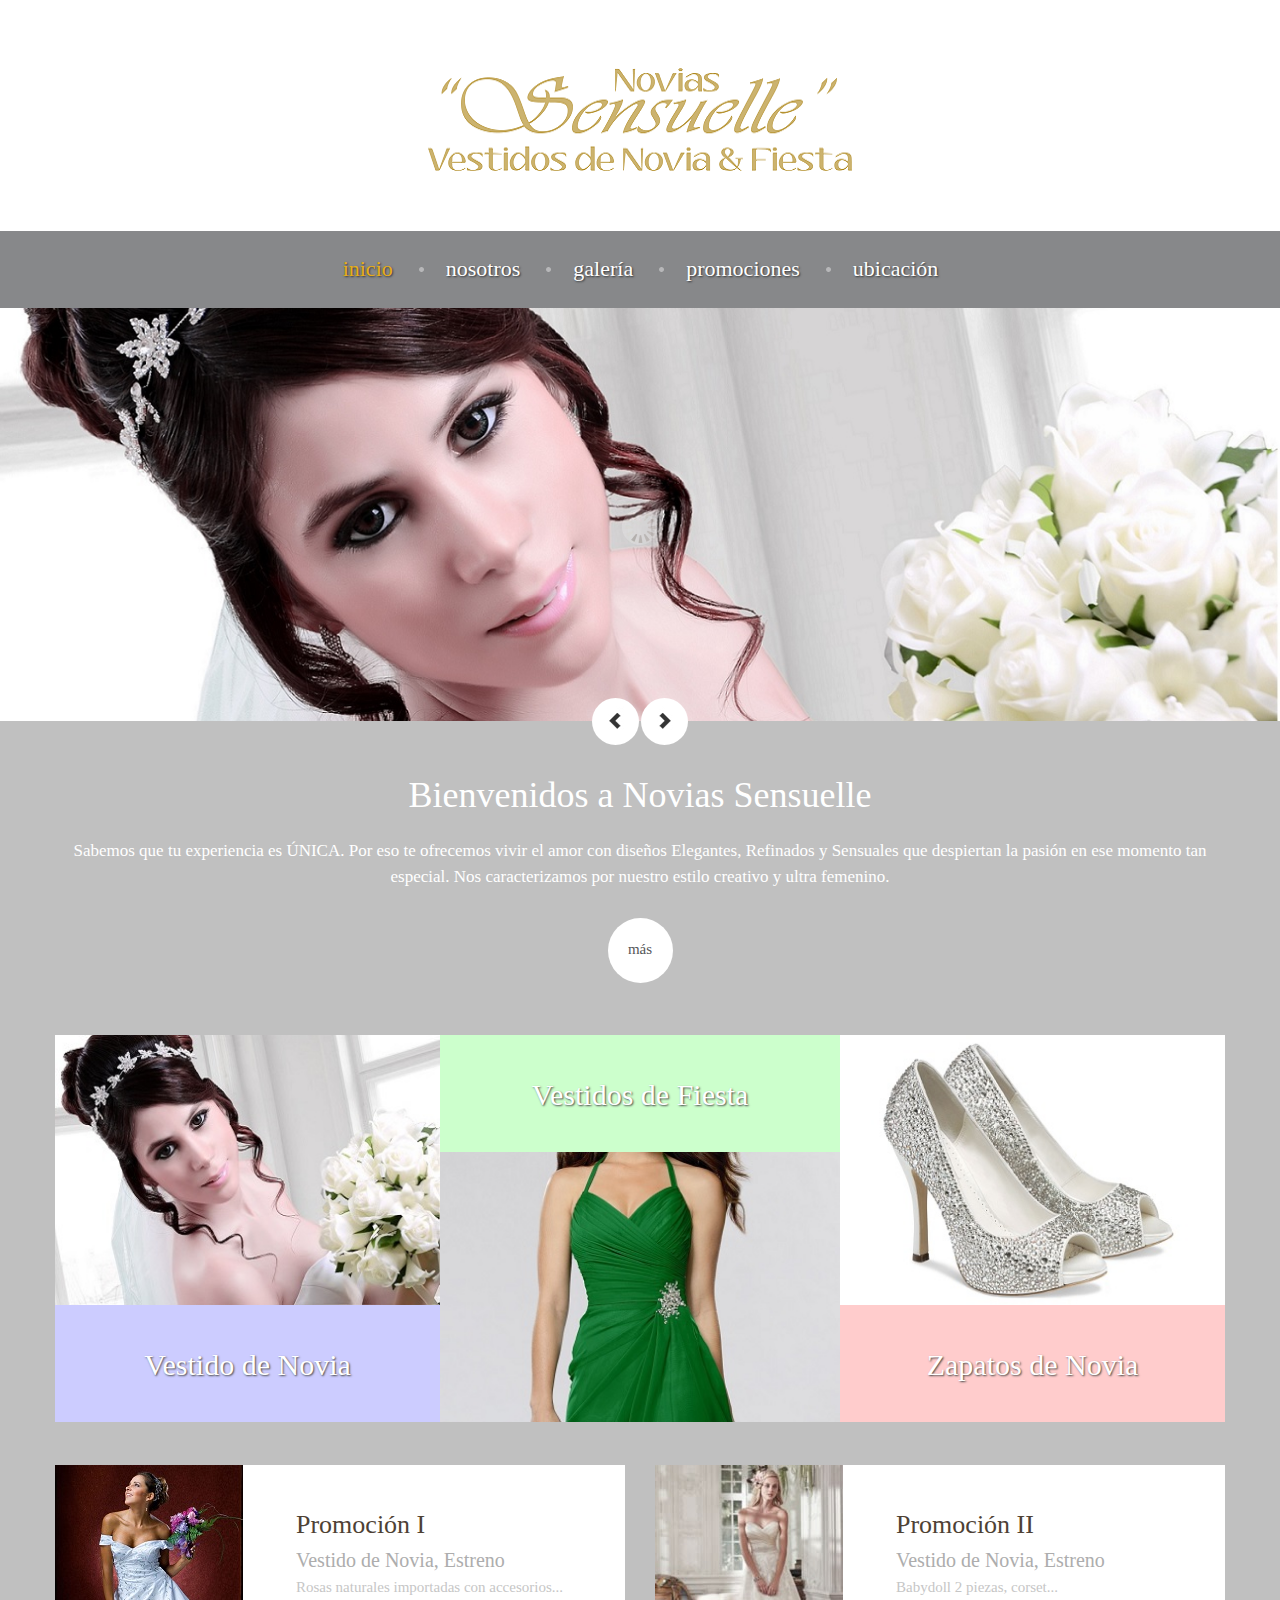
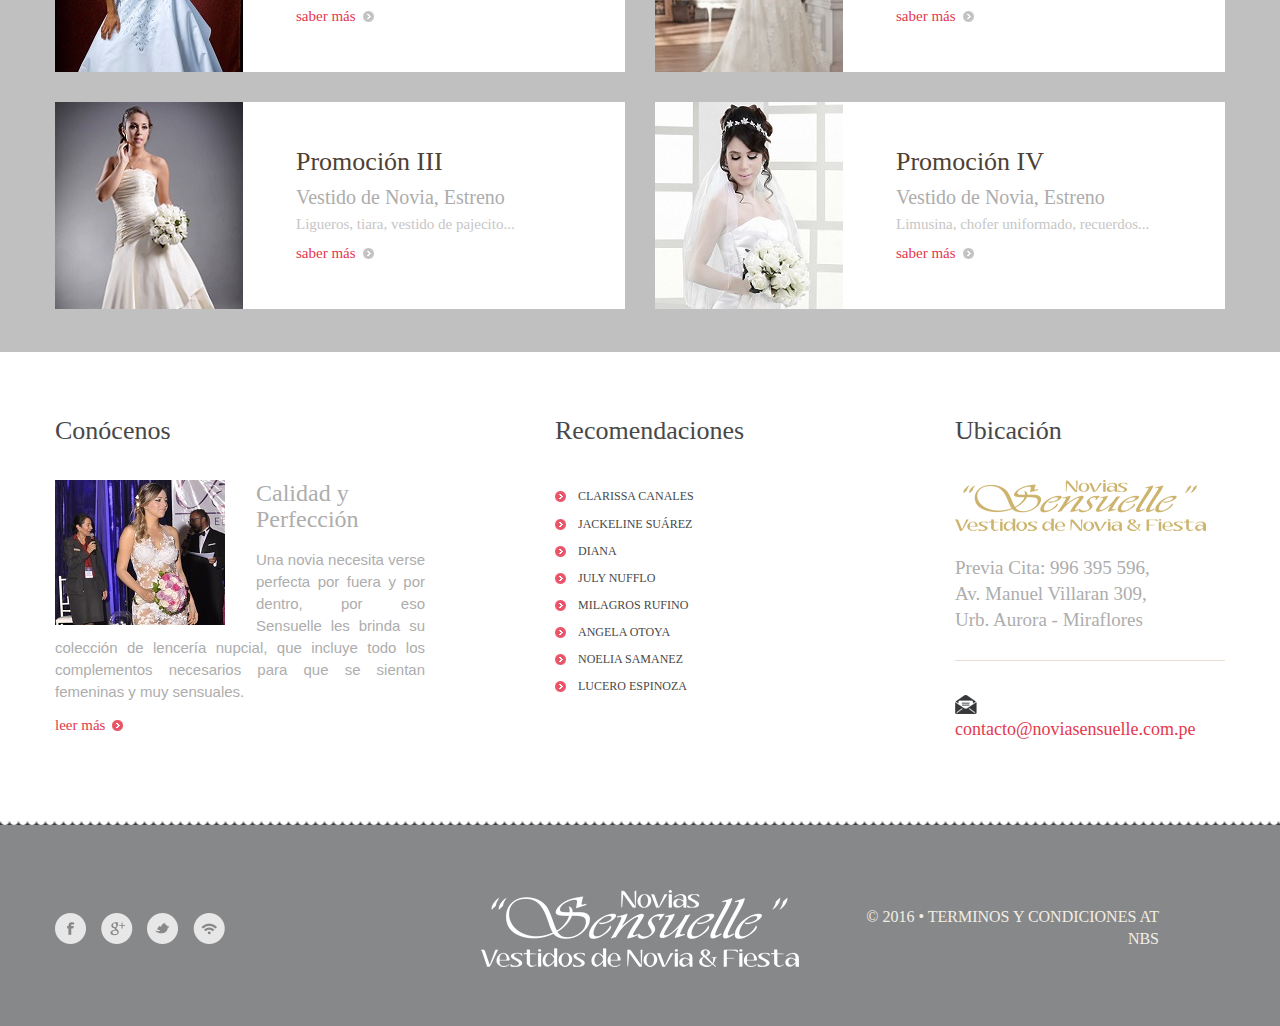
==== commit 44331454: "Primera versión teminada" ====
--- a/index.html
+++ b/index.html
@@ -2,7 +2,7 @@
 <html lang="en">
 <head>
     
-    <title>Home</title>
+    <title>Novias Sensuelle</title>
     <meta charset="utf-8"> 
     <meta name="viewport" content="width=device-width, initial-scale=1.0">
     <link rel="icon" href="img/favicon.ico" type="image/x-icon">
@@ -58,16 +58,7 @@
             <nav class="navbar navbar-default navbar-static-top tm_navbar" role="navigation">
                 <ul class="nav sf-menu">
                   <li class="active"><a href="index.html">Inicio</a>
-                    <ul>
-                      <li><img src="img/arrowup.png" alt=""><a href="#">info</a></li>
-                      <li><a href="#">profile</a></li>
-                      <li><a class="last" href="#">news</a>
-                        <ul>
-                           <li><a href="#">fresh</a></li>
-                           <li><a class="last" href="#">archive</a></li>                       
-                        </ul>
-                      </li>
-                    </ul>
+                    
                   </li>
                   <li><a href="index-1.html">Nosotros</a></li>
                   <li><a href="index-2.html">Galer&#237;a</a></li>
@@ -211,7 +202,7 @@
                 <div class="col-lg-offset-1 col-md-offset-1 col-sm-offset-1 col-lg-3 col-md-3 col-sm-3 locations row4_col">
                     <h2>Ubicaci&#243;n</h2>
                     <figure><img src="img/smalllogo1.png" alt=""></figure><br>
-                    <p class="title4">Previa Cita: 996 395 596, Av. Manuel Villaran 309,<br>Urb. Aurora - Miraflores</p>
+                    <p class="title4">Previa Cita: 996 395 596,<br>Av. Manuel Villaran 309,<br>Urb. Aurora - Miraflores</p>
                     <hr class="line1">
                     <a href="mailto:contacto@noviasensuelle.com.pe" class="btn-link btn-link3"><span></span>contacto@noviasensuelle.com.pe</a>
                 </div>
--- a/css/style.css
+++ b/css/style.css
@@ -1691,3 +1691,271 @@
 img {
 	max-width: 100%;
 }
+
+/** Inicio de los estilos de los comentarios
+
+ * Oscuro: #283035
+ * Azul: #03658c
+ * Detalle: #c7cacb
+ * Fondo: #dee1e3
+ ----------------------------------*/
+ * {
+ 	margin: 0;
+ 	padding: 0;
+ 	-webkit-box-sizing: border-box;
+ 	-moz-box-sizing: border-box;
+ 	box-sizing: border-box;
+ }
+
+ a {
+ 	color: #03658c;
+ 	text-decoration: none;
+ }
+
+ul {
+	list-style-type: none;
+}
+
+body {
+	font-family: 'Roboto', Arial, Helvetica, Sans-serif, Verdana;
+	background: #dee1e3;
+}
+
+/** ====================
+ * Lista de Comentarios
+ =======================*/
+.comments-container {
+	margin: 60px auto 15px;
+	width: 768px;
+}
+
+.comments-container h1 {
+	font-size: 36px;
+	color: #283035;
+	font-weight: 400;
+}
+
+.comments-container h1 a {
+	font-size: 18px;
+	font-weight: 700;
+}
+
+.comments-list {
+	margin-top: 30px;
+	position: relative;
+}
+
+/**
+ * Lineas / Detalles
+ -----------------------*/
+.comments-list:before {
+	content: '';
+	width: 2px;
+	height: 100%;
+	background: #c7cacb;
+	position: absolute;
+	left: 32px;
+	top: 0;
+}
+
+.comments-list:after {
+	content: '';
+	position: absolute;
+	background: #c7cacb;
+	bottom: 0;
+	left: 27px;
+	width: 7px;
+	height: 7px;
+	border: 3px solid #dee1e3;
+	-webkit-border-radius: 50%;
+	-moz-border-radius: 50%;
+	border-radius: 50%;
+}
+
+.reply-list:before, .reply-list:after {display: none;}
+.reply-list li:before {
+	content: '';
+	width: 60px;
+	height: 2px;
+	background: #c7cacb;
+	position: absolute;
+	top: 25px;
+	left: -55px;
+}
+
+
+.comments-list li {
+	margin-bottom: 15px;
+	display: block;
+	position: relative;
+}
+
+.comments-list li:after {
+	content: '';
+	display: block;
+	clear: both;
+	height: 0;
+	width: 0;
+}
+
+.reply-list {
+	padding-left: 88px;
+	clear: both;
+	margin-top: 15px;
+}
+/**
+ * Avatar
+ ---------------------------*/
+.comments-list .comment-avatar {
+	width: 65px;
+	height: 65px;
+	position: relative;
+	z-index: 99;
+	float: left;
+	border: 3px solid #FFF;
+	-webkit-border-radius: 4px;
+	-moz-border-radius: 4px;
+	border-radius: 4px;
+	-webkit-box-shadow: 0 1px 2px rgba(0,0,0,0.2);
+	-moz-box-shadow: 0 1px 2px rgba(0,0,0,0.2);
+	box-shadow: 0 1px 2px rgba(0,0,0,0.2);
+	overflow: hidden;
+}
+
+.comments-list .comment-avatar img {
+	width: 100%;
+	height: 100%;
+}
+
+.reply-list .comment-avatar {
+	width: 50px;
+	height: 50px;
+}
+
+.comment-main-level:after {
+	content: '';
+	width: 0;
+	height: 0;
+	display: block;
+	clear: both;
+}
+/**
+ * Caja del Comentario
+ ---------------------------*/
+.comments-list .comment-box {
+	width: 680px;
+	float: right;
+	position: relative;
+	-webkit-box-shadow: 0 1px 1px rgba(0,0,0,0.15);
+	-moz-box-shadow: 0 1px 1px rgba(0,0,0,0.15);
+	box-shadow: 0 1px 1px rgba(0,0,0,0.15);
+}
+
+.comments-list .comment-box:before, .comments-list .comment-box:after {
+	content: '';
+	height: 0;
+	width: 0;
+	position: absolute;
+	display: block;
+	border-width: 10px 12px 10px 0;
+	border-style: solid;
+	border-color: transparent #FCFCFC;
+	top: 8px;
+	left: -11px;
+}
+
+.comments-list .comment-box:before {
+	border-width: 11px 13px 11px 0;
+	border-color: transparent rgba(0,0,0,0.05);
+	left: -12px;
+}
+
+.reply-list .comment-box {
+	width: 610px;
+}
+.comment-box .comment-head {
+	background: #FCFCFC;
+	padding: 10px 12px;
+	border-bottom: 1px solid #E5E5E5;
+	overflow: hidden;
+	-webkit-border-radius: 4px 4px 0 0;
+	-moz-border-radius: 4px 4px 0 0;
+	border-radius: 4px 4px 0 0;
+}
+
+.comment-box .comment-head i {
+	float: right;
+	margin-left: 14px;
+	position: relative;
+	top: 2px;
+	color: #A6A6A6;
+	cursor: pointer;
+	-webkit-transition: color 0.3s ease;
+	-o-transition: color 0.3s ease;
+	transition: color 0.3s ease;
+}
+
+.comment-box .comment-head i:hover {
+	color: #03658c;
+}
+
+.comment-box .comment-name {
+	color: #283035;
+	font-size: 14px;
+	font-weight: 700;
+	float: left;
+	margin-right: 10px;
+}
+
+.comment-box .comment-name a {
+	color: #283035;
+}
+
+.comment-box .comment-head span {
+	float: left;
+	color: #999;
+	font-size: 13px;
+	position: relative;
+	top: 1px;
+}
+
+.comment-box .comment-content {
+	background: #FFF;
+	padding: 12px;
+	font-size: 15px;
+	color: #595959;
+	-webkit-border-radius: 0 0 4px 4px;
+	-moz-border-radius: 0 0 4px 4px;
+	border-radius: 0 0 4px 4px;
+}
+
+.comment-box .comment-name.by-author, .comment-box .comment-name.by-author a {color: #03658c;}
+.comment-box .comment-name.by-author:after {
+	content: 'autor';
+	background: #03658c;
+	color: #FFF;
+	font-size: 12px;
+	padding: 3px 5px;
+	font-weight: 700;
+	margin-left: 10px;
+	-webkit-border-radius: 3px;
+	-moz-border-radius: 3px;
+	border-radius: 3px;
+}
+
+/** =====================
+ * Responsive
+ ========================*/
+@media only screen and (max-width: 766px) {
+	.comments-container {
+		width: 480px;
+	}
+
+	.comments-list .comment-box {
+		width: 390px;
+	}
+
+	.reply-list .comment-box {
+		width: 320px;
+	}
+}